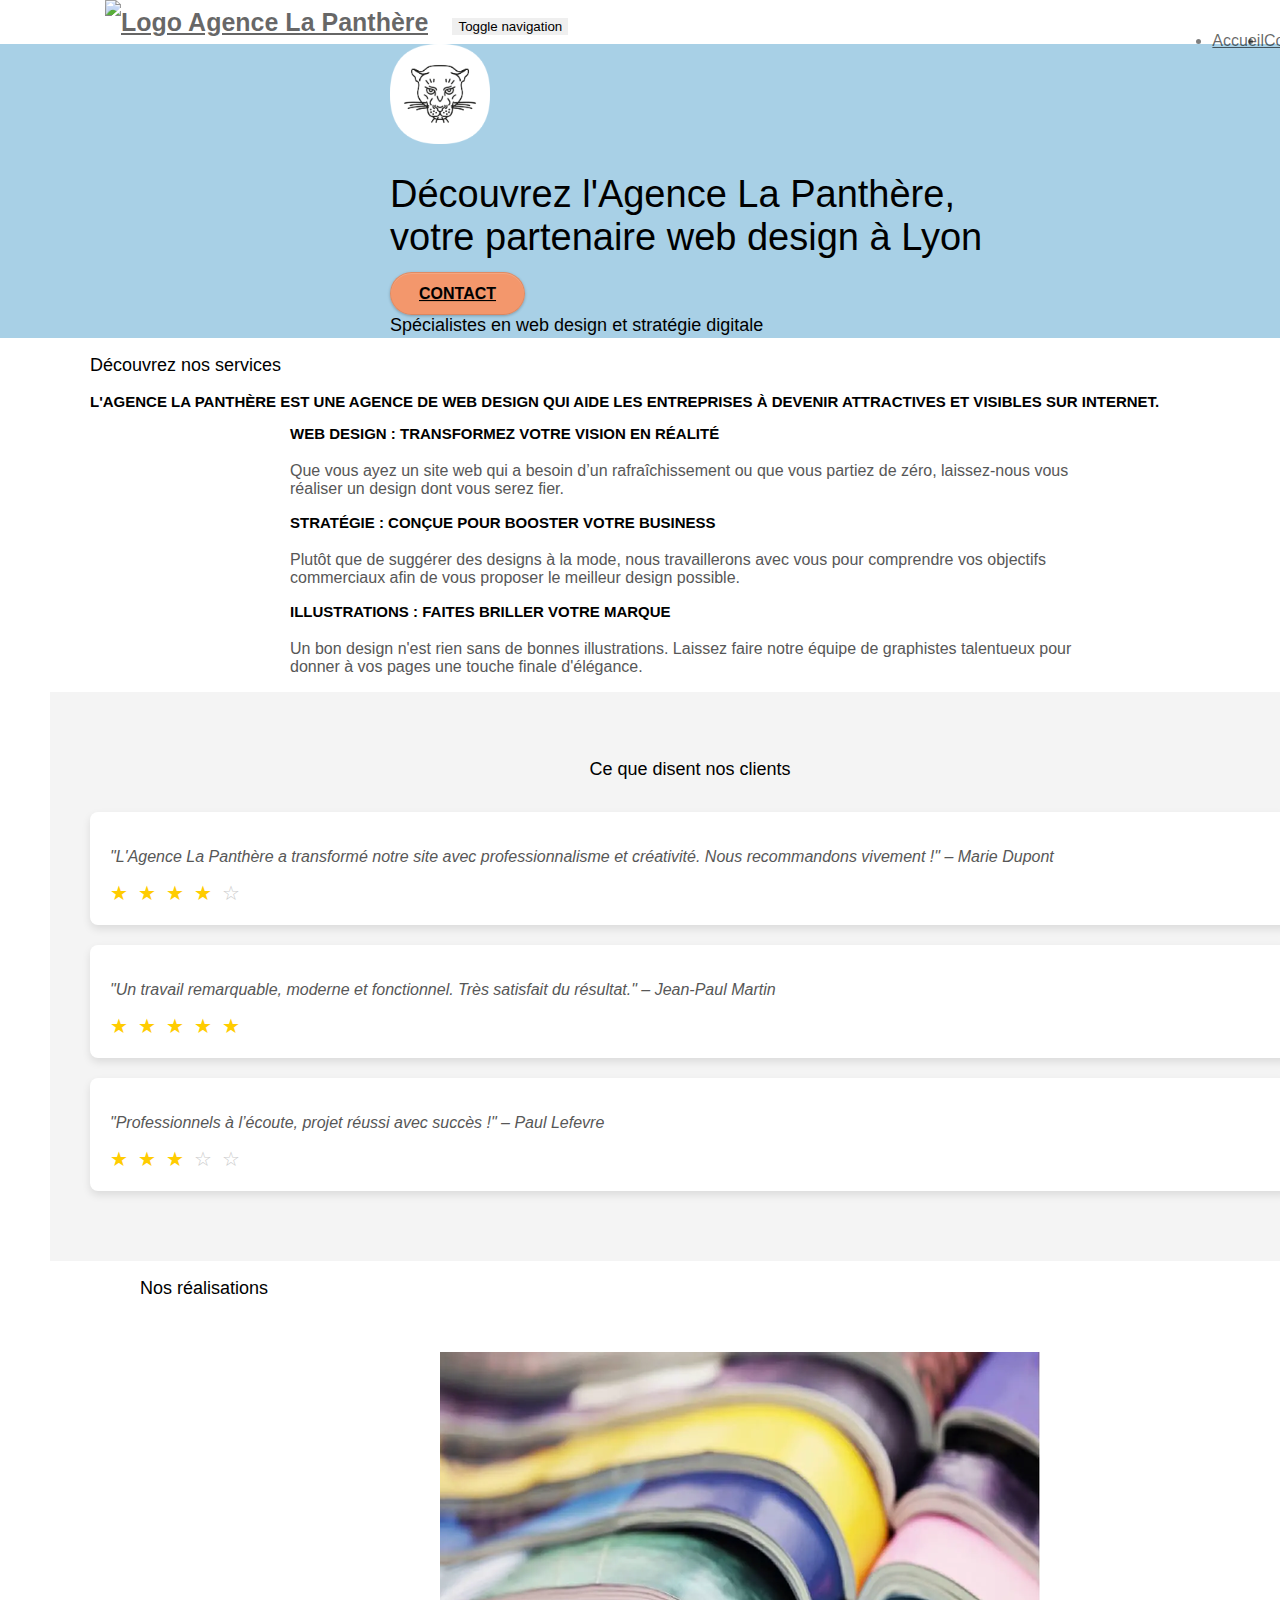
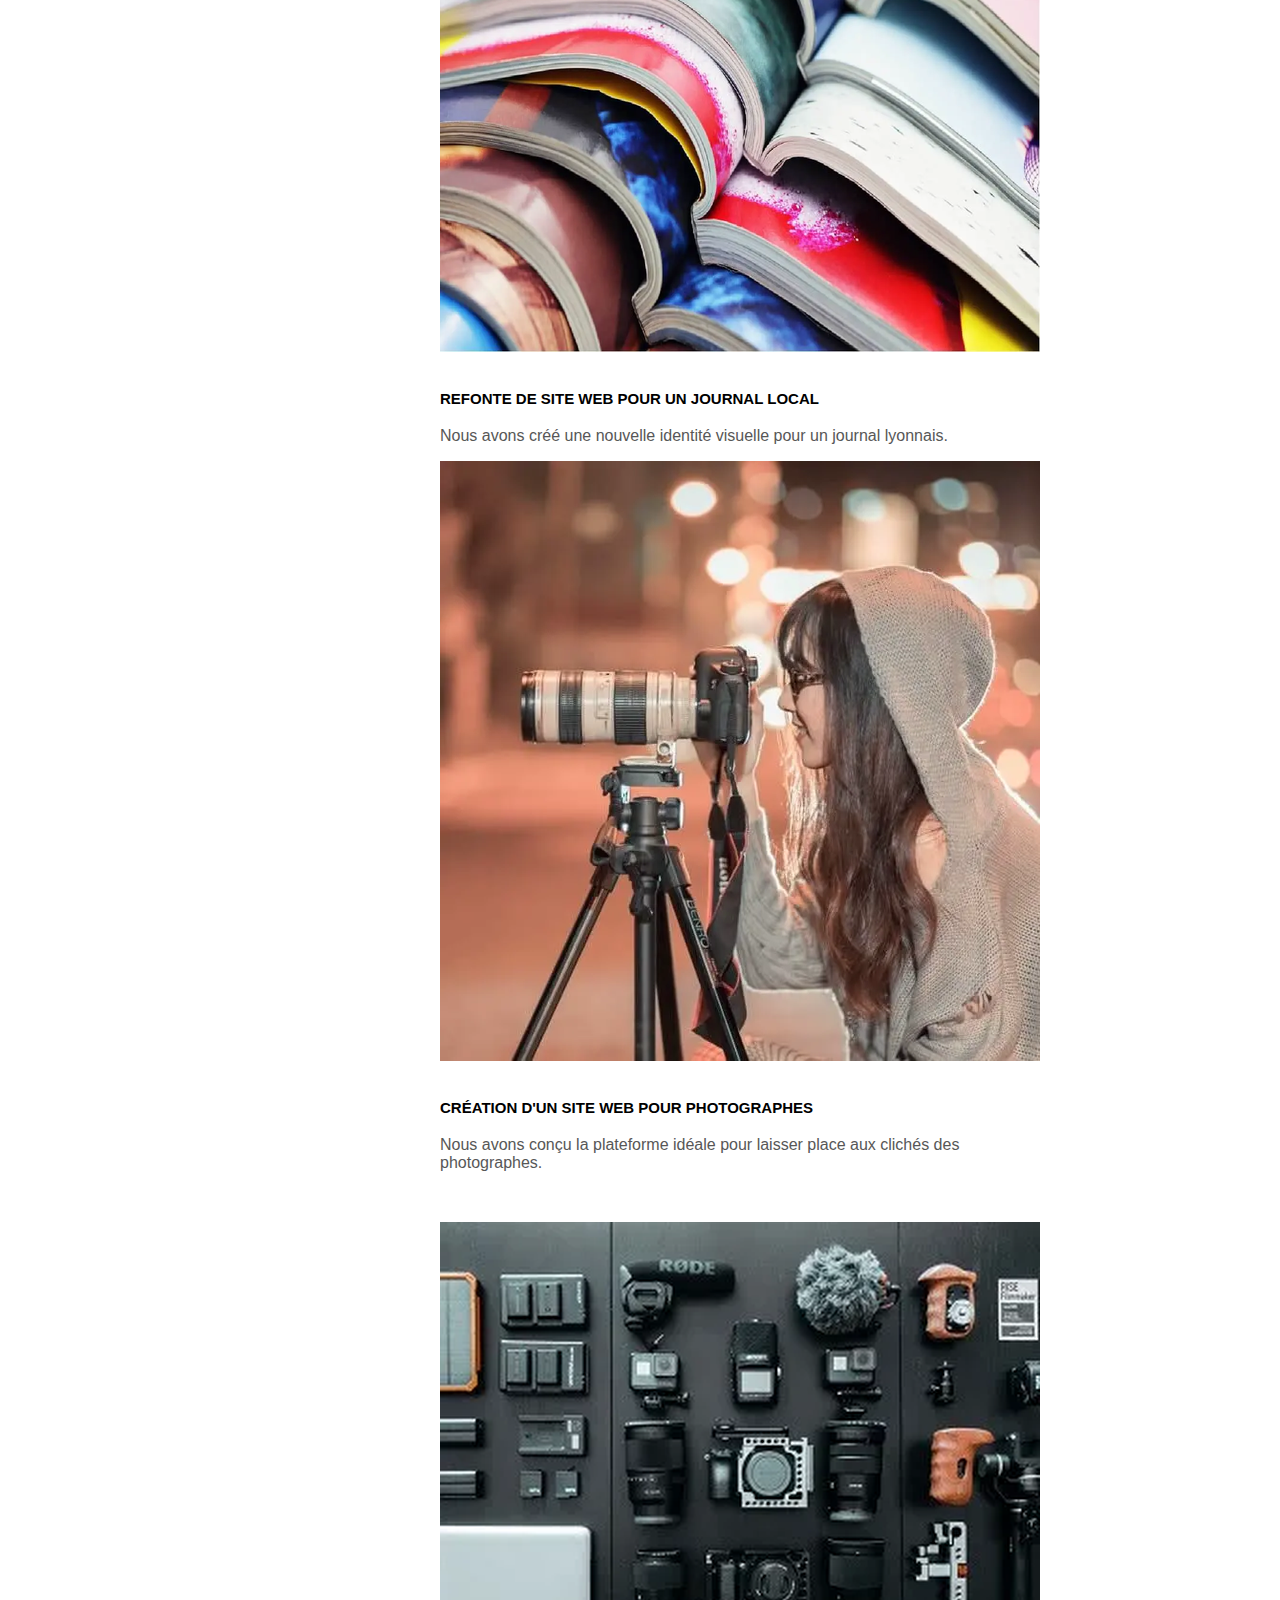
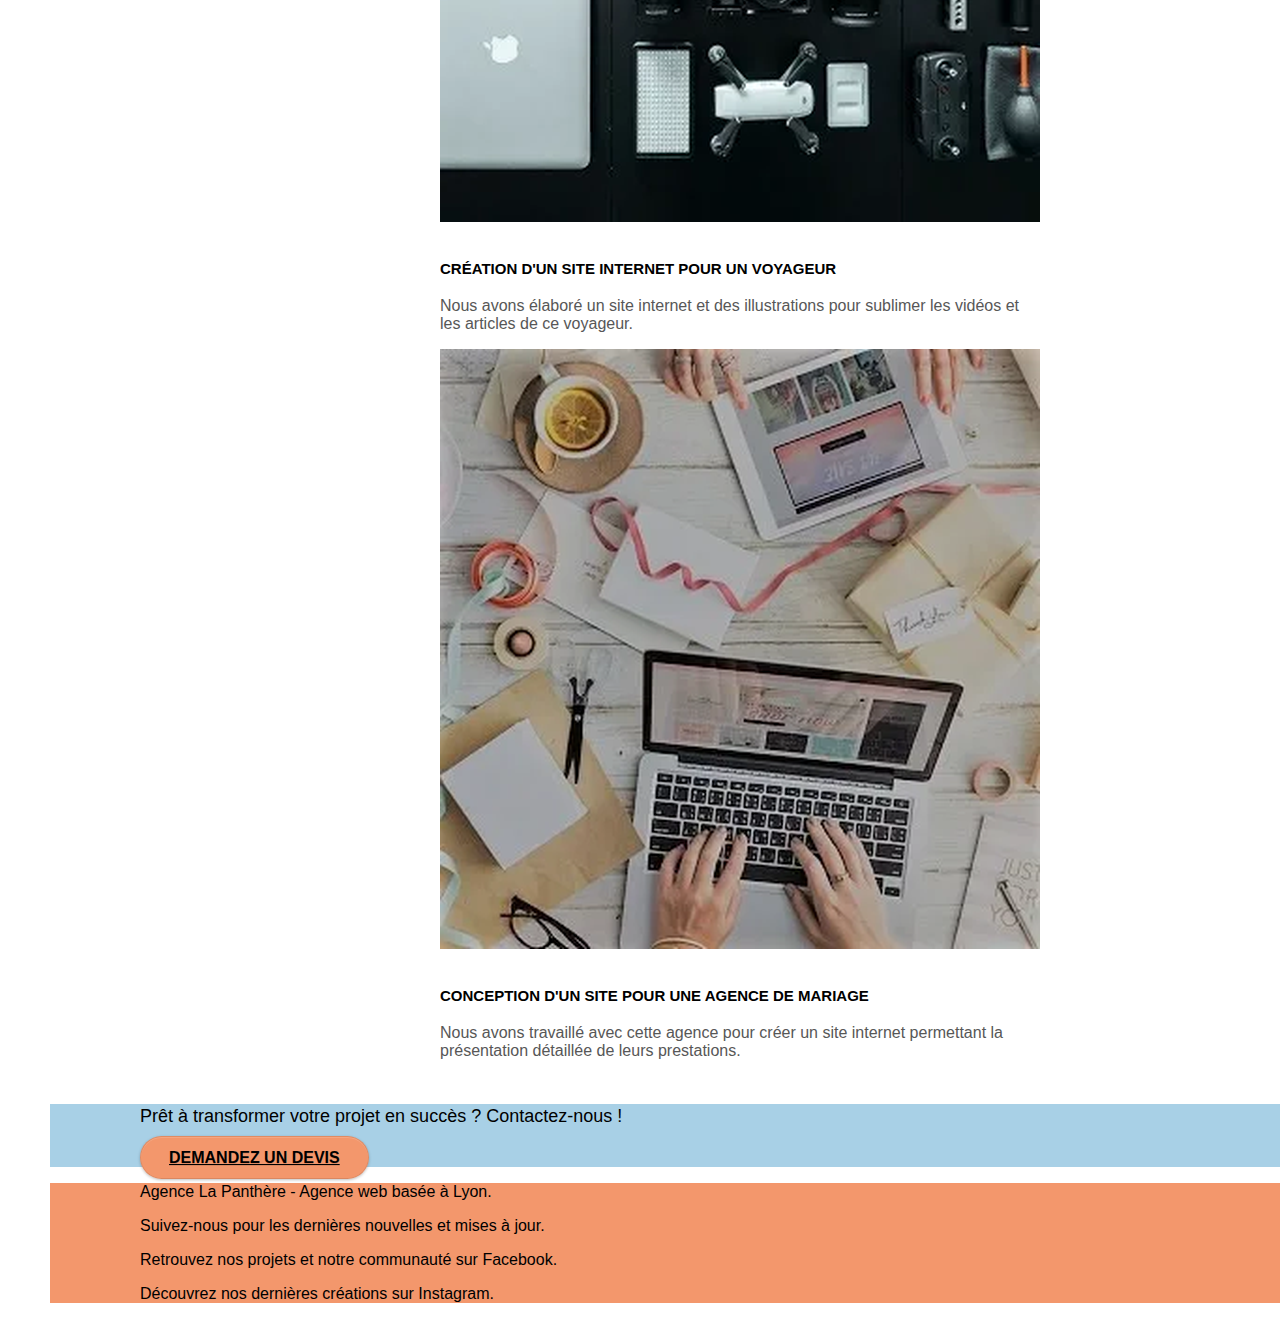
==== index.html @ 0195829f "Update index.html" ====
<!doctype html>
<html lang="fr">
<head>
    <meta charset="utf-8">
    <meta name="keywords" content="Agence web design Lyon, création de sites web, développement web Lyon, design responsive, design graphique, UX/UI Lyon">
    <meta name="description" content="Agence de web design située à Lyon, spécialisée dans la création de sites web modernes et responsives. Nous transformons vos idées en solutions digitales sur mesure pour améliorer votre visibilité en ligne.">
    <meta name="viewport" content="width=device-width, initial-scale=1.0, viewport-fit=cover">
    <link rel="shortcut icon" type="image/webp" href="favicon.webp">

    <!-- CSS Files -->
    <link rel="stylesheet" type="text/css" href="./css/bootstrap.css">
    <link rel="stylesheet" type="text/css" href="style.css">
    <link rel="stylesheet" type="text/css" href="./css/font-awesome.css">
    <link rel="stylesheet" type="text/css" href="./css/et-line.css">

    <!-- JavaScript Files -->
    <script src="./js/jquery-2.1.0.js"></script>
    <script src="./js/bootstrap.js"></script>
    <script src="./js/blocs.js"></script>
    <script src="./js/jquery.touchSwipe.js" defer></script>
    <script src="./js/gmaps.js"></script>

    <title>Découvrez la meilleure agence de web design - Agence La Panthère</title>
</head>
<body>
<div class="page-container">
    
<!-- bloc-0 -->
<div class="bloc bgc-white l-bloc " id="bloc-0">
    <div class="container bloc-sm">
        <nav class="navbar row">
            <div class="navbar-header">
                <a class="navbar-brand" href="index.html"><img src="img/agence-la-panthere-monochrome.svg" alt="Logo Agence La Panthère" height="40" /></a>
                <button id="nav-toggle" type="button" class="navbar-toggle" data-toggle="collapse" data-target=".navbar-1">
                    <span class="sr-only">Toggle navigation</span><span class="icon-bar"></span><span class="icon-bar"></span><span class="icon-bar"></span>
                </button>
            </div>
            <div class="collapse navbar-collapse navbar-1 special-dropdown-nav">
                <ul class="site-navigation nav navbar-nav">
                    <li><a href="index.html">Accueil</a></li>
                    <li><a href="page2.html">Contactez-nous</a></li>
                </ul>
            </div>
        </nav>
    </div>
</div>
<!-- bloc-0 END -->

<!-- bloc-1-hero -->
<div class="bloc bgc-atomic-tangerine d-bloc" style="background-color: #a8d0e6;">
        <div class="row tight-width-whitespace">
            <div class="col-sm-12">
                <img src="img/logo.webp" class="center-block image-resize-mode" width="100" alt="Logo de l'Agence La Panthère - Web Design à Lyon" />
                <h1 class="text-center hero-bloc-text tc-white">Découvrez l'Agence La Panthère, votre partenaire web design à Lyon</h1>
                <div class="text-center">
                    <a href="page2.html" class="btn btn-atomic-tangerine btn-clean btn-rd btn-lg cta-hero"style="color: black;">Contact</a>
                    <h2 class="text-center tc-white"style="margin-top: 10px;">Spécialistes en web design et stratégie digitale</h2>
                </div>
            </div>
        </div>
    </div>
</div>

<!-- bloc-2-services -->
<div class="bloc bgc-white l-bloc" id="bloc-2-services">
    <div class="container bloc-md">
        <h2 class="text-center">Découvrez nos services</h2>
        <div class="row">
            <div class="col-sm-12 text-center">
                <h3 class="text-center">L'agence La Panthère est une agence de web design qui aide
les entreprises à devenir attractives et visibles sur Internet.</h3>
        </div>
        <div class="row voffset-lg med-width-whitespace">
            <div class="col-sm-4">
                <div class="text-center">
                    <span class="et-icon-browser sm-shadow icon-dark-slate-blue icons icon-lg"></span>
                </div>
                <h3 class="mg-md text-center">Web Design : Transformez votre vision en réalité</h3>
                <p class="text-center">Que vous ayez un site web qui a besoin d’un rafraîchissement ou que vous partiez de zéro, laissez-nous vous réaliser un design dont vous serez fier.</p>
            </div>
            <div class="col-sm-4">
                <div class="text-center">
                    <span class="et-icon-presentation sm-shadow icon-dark-slate-blue icons icon-lg"></span>
                </div>
                <h3 class="mg-md text-center">Stratégie : Conçue pour booster votre business</h3>
                <p class="text-center">Plutôt que de suggérer des designs à la mode, nous travaillerons avec vous pour comprendre vos objectifs commerciaux afin de vous proposer le meilleur design possible.</p>
            </div>
            <div class="col-sm-4">
                <div class="text-center">
                    <span class="et-icon-edit sm-shadow icon-dark-slate-blue icons icon-lg"></span>
                </div>
                <h3 class="mg-md text-center">Illustrations : Faites briller votre marque</h3>
                <p class="text-center">Un bon design n'est rien sans de bonnes illustrations. Laissez faire notre équipe de graphistes talentueux pour donner à vos pages une touche finale d'élégance.</p>
            </div>
        </div>
    </div>
</div>
<!-- bloc-2-services END -->
<!-- bloc-3 -->
<section id="testimonials" class="testimonials-section">
  <div class="container">
    <h2>Ce que disent nos clients</h2>
    
    <div class="testimonial">
      <p>"L'Agence La Panthère a transformé notre site avec professionnalisme et créativité. Nous recommandons vivement !" – Marie Dupont</p>
      <div class="testimonial-rating">
        <span class="star filled">★</span>
        <span class="star filled">★</span>
        <span class="star filled">★</span>
        <span class="star filled">★</span>
        <span class="star">☆</span>
      </div>
    </div>

    <div class="testimonial">
      <p>"Un travail remarquable, moderne et fonctionnel. Très satisfait du résultat." – Jean-Paul Martin </p>
      <div class="testimonial-rating">
        <span class="star filled">★</span>
        <span class="star filled">★</span>
        <span class="star filled">★</span>
        <span class="star filled">★</span>
        <span class="star filled">★</span>
      </div>
    </div>

    <div class="testimonial">
      <p>"Professionnels à l’écoute, projet réussi avec succès !" – Paul Lefevre</p>
      <div class="testimonial-rating">
        <span class="star filled">★</span>
        <span class="star filled">★</span>
        <span class="star filled">★</span>
        <span class="star">☆</span>
        <span class="star">☆</span>
      </div>
    </div>
  </div>
</section>

<style>
  .testimonials-section { padding: 50px 0; background: #f4f4f4; }
  .testimonials-section h2 { text-align: center; margin-bottom: 30px; }
  .testimonial { background: #fff; padding: 20px; margin-bottom: 20px; border-radius: 8px; box-shadow: 0 4px 8px rgba(0,0,0,0.1); }
  .testimonial p { font-style: italic; margin-bottom: 15px; }
  .testimonial-rating { font-size: 1.25em; }
  .star { color: #ccc; margin-right: 5px; }
  .star.filled { color: #ffcc00; }
  .container { max-width: 1200px; margin: 0 auto; padding: 0 15px; }
</style>
<!-- bloc-3 end -->
<!-- bloc-4-portfolio -->
<div class="bloc bgc-white bg-lines-h2-bg bg-repeat l-bloc" id="bloc-4-portfolio">
    <div class="container bloc-lg">
        <h2 class="text-center">Nos réalisations</h2>
        <div class="row tight-width-whitespace portfolio-row">
            <div class="col-sm-6">
                <a href="#" data-lightbox="img/1.webp" data-gallery-id="gallery-1" data-caption="Refonte d'un site web pour un journal local"><img src="img/1.webp" alt="Portfolio Journal Local" class="img-responsive portfolio-thumb" /></a>
                <h3 class="mg-md text-center">Refonte de site web pour un journal local</h3>
                <p class="text-center">Nous avons créé une nouvelle identité visuelle pour un journal lyonnais.</p>
            </div>
            <div class="col-sm-6">
                <a href="#" data-lightbox="img/2.webp" data-gallery-id="gallery-1" data-caption="Création d'un site web pour photographes"><img src="img/2.webp" alt="Portfolio Photographe" class="img-responsive portfolio-thumb" /></a>
                <h3 class="mg-md text-center">Création d'un site web pour photographes</h3>
                <p class="text-center">Nous avons conçu la plateforme idéale pour laisser place aux clichés des photographes.</p>
            </div>
        </div>
        <div class="row tight-width-whitespace portfolio-row">
            <div class="col-sm-6">
                <a href="#" data-lightbox="img/3.webp" data-gallery-id="gallery-1" data-caption="Création d'un site internet pour un voyageur"><img src="img/3.webp" alt="Portfolio Voyageur" class="img-responsive portfolio-thumb" /></a>
                <h3 class="mg-md text-center">Création d'un site internet pour un voyageur</h3>
                <p class="text-center">Nous avons élaboré un site internet et des illustrations pour sublimer les vidéos et les articles de ce voyageur.</p>
            </div>
            <div class="col-sm-6">
                <a href="#" data-lightbox="img/4.webp" data-gallery-id="gallery-1" data-caption="Conception d'un site pour une agence de mariage"><img src="img/4.webp" alt="Portfolio Agence de Mariage" class="img-responsive portfolio-thumb" /></a>
                <h3 class="mg-md text-center">Conception d'un site pour une agence de mariage</h3>
                <p class="text-center">Nous avons travaillé avec cette agence pour créer un site internet permettant la présentation détaillée de leurs prestations.</p>
            </div>
        </div>
    </div>
</div>
<!-- bloc-4-portfolio END -->

<!-- bloc-5-cta -->
<div class="bloc bgc-atomic-tangerine d-bloc" style="background-color: #a8d0e6;">
    <div class="container bloc-lg">
        <div class="row">
            <h2 class="mg-md text-center tc-white">Prêt à transformer votre projet en succès ? Contactez-nous !</h2>
            <div class="col-sm-12 text-center">
                <a href="page2.html" class="btn btn-atomic-tangerine btn-clean btn-rd btn-lg cta-hero"style="color: black;">Demandez un devis</a>
                <br>
            </div>
        </div>
    </div>
</div>


<!-- Footer - bloc-8 -->
 
<div class="bloc bgc-atomic-tangerine d-bloc" id="bloc-8">
    <div class="container bloc-sm">
        <div class="row">
            <div class="col-sm-12">
                <p class="text-center white"style="color: black;">Agence La Panthère - Agence web basée à Lyon.<br></p>
                <div class="row row-no-gutters social">
                    <div class="col-sm-4 text-center">
                        <a class="social" href="https://x.com/i/flow/login?redirect_after_login=%2FCabinetPanthere" target="_blank">
                        <span class="fa fa-twitter icon-md"></span></a>
                          <p style="color: black;">Suivez-nous pour les dernières nouvelles et mises à jour.</p>
                    </div>
                    <div class="col-sm-4 text-center">
                        <a class="social" href="https://www.facebook.com/CabinetLapanthere" target="_blank">
                        <span class="fa fa-facebook icon-md"></span></a>
                              <p style="color: black;">Retrouvez nos projets et notre communauté sur Facebook.</p>
                    </div>
                    <div class="col-sm-4 text-center">
                         <a class="social" href="https://www.instagram.com/agencelapanthere" target="_blank">
                        <span class="fa fa-instagram icon-md"></span></a>
                            <p style="color: black;">Découvrez nos dernières créations sur Instagram.</p>
                    </div>
                </div>
            </div>
        </div>
    </div>
---- style.css ----
body {
    margin: 0;
    padding: 0;
    background: #FFF;
    overflow-x: hidden;
    -webkit-font-smoothing: antialiased;
    -moz-osx-font-smoothing: grayscale;
}

a,
button {
    transition: all .3s ease-in-out;
    outline: none;
}

a:hover {
    text-decoration: none;
    cursor: pointer;
}

#page-loading-blocs-notifaction {
    position: fixed;
    top: 0;
    bottom: 0;
    width: 100%;
    z-index: 100000;
    background: #FFFFFF url("img/pageload-spinner.gif") no-repeat center center;
}

.bloc {
    width: 100%;
    clear: both;
    background: 50% 50% no-repeat;
    padding: 0 50px;
    -webkit-background-size: cover;
    -moz-background-size: cover;
    -o-background-size: cover;
    background-size: cover;
    position: relative;
}

.bloc .container {
    padding-left: 0;
    padding-right: 0;
}

.bloc-lg {
    padding: 100px 50px;
}

.bloc-md {
    padding: 50px;
}

.bloc-sm {
    padding: 20px 50px;
}

.bg-center,
.bg-l-edge,
.bg-r-edge,
.bg-t-edge,
.bg-b-edge,
.bg-tl-edge,
.bg-bl-edge,
.bg-tr-edge,
.bg-br-edge,
.bg-repeat {
    -webkit-background-size: auto;
    -moz-background-size: auto;
    -o-background-size: auto;
    background-size: auto;
}

.bg-repeat {
    background: repeat;
}

.bg-t-edge {
    background: top no-repeat;
}

.bloc-bg-texture::before {
    content: "";
    background-size: 2px 2px;
    position: absolute;
    top: 0;
    bottom: 0;
    left: 0;
    right: 0;
}

.texture-paper::before {
    background: url("img/texture-paper.png");
    background-size: 280px 280px;
}

.b-parallax {
    background-attachment: scroll;
}

.d-bloc {
    color: #E0E0FF;
}

.d-bloc button:hover {
    color: #CCDDFF;
}

.d-bloc .icon-round,
.d-bloc .icon-square,
.d-bloc .icon-rounded,
.d-bloc .icon-semi-rounded-a,
.d-bloc .icon-semi-rounded-b {
    border-color: rgba(255, 255, 255, .9);
}

.d-bloc .divider-h span {
    border-color: rgba(255, 255, 255, .2);
}

.d-bloc .a-btn,
.d-bloc .navbar a,
.d-bloc .navbar-brand,
.d-bloc a .icon-sm,
.d-bloc a .icon-md,
.d-bloc a .icon-lg,
.d-bloc a .icon-xl,
.d-bloc h1 a,
.d-bloc h2 a,
.d-bloc h3 a,
.d-bloc h4 a,
.d-bloc h5 a,
.d-bloc h6 a,
.d-bloc p a {
    color: rgba(255, 255, 255, .6);
}

.d-bloc .a-btn:hover,
.d-bloc .navbar a:hover,
.d-bloc .navbar-brand:hover,
.d-bloc a:hover .icon-sm,
.d-bloc a:hover .icon-md,
.d-bloc a:hover .icon-lg,
.d-bloc a:hover .icon-xl,
.d-bloc h1 a:hover,
.d-bloc h2 a:hover,
.d-bloc h3 a:hover,
.d-bloc h4 a:hover,
.d-bloc h5 a:hover,
.d-bloc h6 a:hover,
.d-bloc p a:hover {
    color: rgba(255, 255, 255, 1);
}

.d-bloc .navbar-toggle .icon-bar {
    background: rgba(255, 255, 255, 1);
}

.d-bloc .btn-wire,
.d-bloc .btn-wire:hover {
    color: rgba(255, 255, 255, 1);
    border-color: rgba(255, 255, 255, 1);
}

.d-bloc .panel {
    color: #0000FF;
}

.d-bloc .panel button:hover {
    color: #3333FF;
}

.d-bloc .panel icon {
    border-color: rgba(0, 0, 0, .7);
}

.d-bloc .panel .divider-h span {
    border-color: rgba(0, 0, 0, .1);
}

.d-bloc .panel .a-btn {
    color: rgba(0, 0, 0, .6);
}

.d-bloc .panel .a-btn:hover {
    color: rgba(0, 0, 0, 1);
}

.d-bloc .panel .btn-wire,
.d-bloc .panel .btn-wire:hover {
    color: rgba(0, 0, 0, .7);
    border-color: rgba(0, 0, 0, .3);
}

.d-bloc .panel,
.l-bloc {
    color: rgba(0, 0, 0, .5);
}

.d-bloc .panel button:hover,
.l-bloc button:hover {
    color: rgba(0, 0, 0, .7);
}

.l-bloc .icon-round,
.l-bloc .icon-square,
.l-bloc .icon-rounded,
.l-bloc .icon-semi-rounded-a,
.l-bloc .icon-semi-rounded-b {
    border-color: rgba(0, 0, 0, .7);
}

.d-bloc .panel .divider-h span,
.l-bloc .divider-h span {
    border-color: rgba(0, 0, 0, .1);
}

.d-bloc .panel .a-btn,
.l-bloc .a-btn,
.l-bloc .navbar a,
.l-bloc .navbar-brand,
.l-bloc a .icon-sm,
.l-bloc a .icon-md,
.l-bloc a .icon-lg,
.l-bloc a .icon-xl,
.l-bloc h1 a,
.l-bloc h2 a,
.l-bloc h3 a,
.l-bloc h4 a,
.l-bloc h5 a,
.l-bloc h6 a,
.l-bloc p a {
    color: rgba(0, 0, 0, .6);
}

.d-bloc .panel .a-btn:hover,
.l-bloc .a-btn:hover,
.l-bloc .navbar a:hover,
.l-bloc .navbar-brand:hover,
.l-bloc a:hover .icon-sm,
.l-bloc a:hover .icon-md,
.l-bloc a:hover .icon-lg,
.l-bloc a:hover .icon-xl,
.l-bloc h1 a:hover,
.l-bloc h2 a:hover,
.l-bloc h3 a:hover,
.l-bloc h4 a:hover,
.l-bloc h5 a:hover,
.l-bloc h6 a:hover,
.l-bloc p a:hover {
    color: rgba(0, 0, 0, 1);
}

.l-bloc .navbar-toggle .icon-bar {
    color: rgba(0, 0, 0, .6);
}

.d-bloc .panel .btn-wire,
.d-bloc .panel .btn-wire:hover,
.l-bloc .btn-wire,
.l-bloc .btn-wire:hover {
    color: rgba(0, 0, 0, .7);
    border-color: rgba(0, 0, 0, .3);
}

.voffset {
    margin-top: 30px;
}

.voffset-lg {
    margin-top: 80px;
}

.row-no-gutters {
    margin-right: 0;
    margin-left: 0;
}

.row.row-no-gutters > [class^="col-"],
.row.row-no-gutters > [class*=" col-"] {
    padding-right: 0;
    padding-left: 0;
}

#bloc-1-hero h1 {
    font-size: 32px;
}

.navbar {
    margin-bottom: 0;
    z-index: 1;
    width: 80% ;
}

.navbar-brand {
    height: auto;
    padding: 3px 15px;
    font-size: 25px;
    font-weight: normal;
    font-weight: 600;
    line-height: 44px;
}

.navbar-brand img {
    max-height: 200px;
    margin: 0 5px 0 0;
    display: inline;
}

.navbar-brand img[src$=svg] {
    min-width: 100px;
}

.nav-center .navbar-brand img {
    margin: 0;
}

.navbar .nav {
    padding-top: 2px;
    margin-right: -16px;
    float: right;
    z-index: 1;
}

.nav > li {
    float: left;
    margin-top: 4px;
    font-size: 16px;
}

.navbar-nav .open .dropdown-menu > li > a {
    text-align: inherit;
}

.nav > li a:hover,
.nav > li a:focus {
    background: transparent;
}

.navbar-toggle {
    margin: 10px 10px 0 0;
    border: 0px;
}

.navbar-toggle:hover {
    background: transparent;
}

.navbar-toggle .icon-bar {
    background-color: rgba(0, 0, 0, .5);
    width: 26px;
}

.nav-invert .navbar .nav {
    float: left;
}

.nav-invert .navbar-header,
.nav-invert .navbar-brand {
    float: right;
    position: relative;
    z-index: 2;
}

@media (min-width: 768px) {
    .site-navigation {
        position: absolute;
        top: 50%;
        right: 20px;
        transform: translate(0, -50%);
        -webkit-transform: translateY(-50%);
    }
    .nav > li .dropdown-menu a,
    .nav > li .dropdown-menu a:hover {
        color: #484848;
    }
    .nav-invert .site-navigation {
        left: 0;
        right: 0;
    }
    .nav-center {
        text-align: center;
    }
    .nav-center .navbar-header {
        width: 100%;
    }
    .nav-center .navbar-header,
    .nav-center .navbar-brand,
    .nav-center .nav > li {
        float: none;
        display: inline-block;
    }
    .nav-center .site-navigation {
        position: relative;
        width: 100%;
        right: 0;
        margin-right: 0px;
        margin-top: 20px;
    }
    .nav-center.mini-nav .navbar-toggle {
        float: none;
        margin: 10px auto 0;
    }
}

.nav > li > .dropdown a {
    background: none;
    display: block;
    padding: 14px 15px;
}

nav .caret {
    margin: 0 5px;
}

.dropdown-menu .dropdown-menu {
    top: -8px;
    left: 100%;
}

.dropdown-menu .dropmenu-flow-right {
    top: 100%;
    left: 0;
    margin-left: -1px;
    border-top-left-radius: 0;
    border-top-right-radius: 0;
}

.dropdown-menu .dropdown span {
    border: 4px solid black;
    border-top-color: transparent;
    border-right-color: transparent;
    border-bottom-color: transparent;
    margin: 6px -5px 0 0;
    float: right;
}

.mg-md {
    margin-top: 10px;
    margin-bottom: 20px;
}

.mg-lg {
    margin-top: 10px;
    margin-bottom: 40px;
}

.btn {
    margin: 0 5px 5px 0;
}

.btn.pull-right {
    margin: 0 0 5px 5px;
}

.btn-d,
.btn-d:hover,
.btn-d:focus {
    color: #FFF;
    background: rgba(0, 0, 0, .3);
}

button {
    outline: none;
}

.btn-rd {
    border-radius: 40px;
}

.btn-clean {
    border: 1px solid rgba(0, 0, 0, .08);
    border-bottom-color: rgba(0, 0, 0, .1);
    text-shadow: 0 1px 0 rgba(0, 0, 1, .1);
    box-shadow: 0 1px 3px rgba(0, 0, 1, .25), inset 0 1px 0 0 rgba(255, 255, 255, .15);
}

.icon-md {
    font-size: 30px;
}

.icon-lg {
    font-size: 60px;
}

.sm-shadow {
    text-shadow: 0 1px 2px rgba(0, 0, 0, .3);
}

.panel-sq,
.panel-sq .panel-heading,
.panel-sq .panel-footer {
    border-radius: 0;
}

.panel-rd {
    border-radius: 30px;
}

.panel-rd .panel-heading {
    border-radius: 29px 29px 0 0;
}

.panel-rd .panel-footer {
    border-radius: 0 0 29px 29px;
}

.form-control {
    border-color: rgba(0, 0, 0, .1);
    box-shadow: none;
}

.scrollToTop {
    width: 40px;
    height: 40px;
    position: fixed;
    bottom: 20px;
    right: 20px;
    opacity: 0;
    z-index: 500;
    transition: all .3s ease-in-out;
}

.scrollToTop span {
    margin-top: 6px;
}

.showScrollTop {
    font-size: 14px;
    opacity: 1;
}

a[data-lightbox] {
    position: relative;
    display: block;
    text-align: center;
}

a[data-lightbox]:hover::before {
    content: "+";
    font-family: "HelveticaNeue-Light", "Helvetica Neue Light", "Helvetica Neue", Helvetica, Arial;
    font-size: 32px;
    width: 50px;
    height: 50px;
    margin-left: -25px;
    border-radius: 50%;
    background: rgba(0, 0, 0, .6);
    color: #FFF;
    font-weight: 100;
    z-index: 1;
    position: absolute;
    top: 50%;
    transform: translateY(-50%);
    -webkit-transform: translateY(-50%);
}

a[data-lightbox]:hover img {
    opacity: 0.6;
    -webkit-animation-fill-mode: none;
    animation-fill-mode: none;
}

#lightbox-modal {
    display: flex;
    align-items: center;
}

#lightbox-modal .modal-dialog {
    width: 90%;
    max-width: 900px;
    margin: 0 auto 0;
}

#lightbox-modal .modal-dialog img {
    max-height: 90vh;
    margin: 0 auto;
}

.lightbox-caption {
    padding: 20px;
    color: #FFF;
    background: rgba(0, 0, 0, .5);
    position: absolute;
    left: 15px;
    right: 15px;
    bottom: 5px;
}

.close-lightbox {
    color: #FFF;
    font-size: 30px;
    position: absolute;
    top: 20px;
    right: 20px;
    z-index: 20;
    background: rgba(0, 0, 0, .5);
    border: none;
    line-height: 30px;
    padding: 0 9px 5px;
    opacity: 0.3;
}

.close-lightbox:hover,
.next-lightbox:hover,
.prev-lightbox:hover {
    opacity: 1.0;
    color: #FFF;
}

.next-lightbox,
.prev-lightbox {
    font-size: 20px;
    color: rgba(255, 255, 255, .9);
    background: rgba(0, 0, 0, .5);
    transition: all .2s ease-in-out;
    position: absolute;
    top: 45%;
    z-index: 1;
    opacity: 0.4;
}

.next-lightbox {
    padding: 6px 8px 1px 13px;
    right: 25px;
}

.prev-lightbox {
    padding: 6px 13px 1px 10px;
    left: 25px;
}

.snapshot-lb .modal-body {
    padding-bottom: 45px;
}

.snapshot-lb .lightbox-caption {
    padding: 0;
    color: rgba(0, 0, 0, .5);
    background: none;
}

h1,
h2,
h3,
h4,
h5,
h6,
p,
label,
.btn,
a {
    font-family: "helvetica";
    font-weight: 400;
    color: #575757;
}

.container {
    max-width: 1000px;
}

.hero-bloc-text {
    font-size: 38px;
}

.hero-bloc-text-sub {
    font-size: 36px;
}

.statement-bloc-text {
    line-height: 26px;
    font-style: italic;
    font-size: 20px;
    text-align: center;
    font-weight: lighter;
    max-width: 520px;
    margin: auto auto auto auto;
}

p {
    font-size: 16px;
}

.tight-width-whitespace {
    max-width: 600px;
    margin: auto auto auto auto;
}

.h1 {
    font-size: 20px;
    font-family: "Open Sans";
}

.cta-hero {
    margin-top: 22px;
    color: #FFFFFF;
    text-transform: uppercase;
    padding: 12px 28px 12px 28px;
    font-size: 16px;
    font-weight: 700;
}

.social {
     font-size: 30px;
}

h2 {
    font-size: 18px;
    line-height: 1.4em;
   
}

h3 {
    font-size: 15px;
    text-transform: uppercase;
    font-weight: 700;
   
}

.med-width-whitespace {
    max-width: 800px;
    margin: auto auto auto auto;
    box-shadow: 0px 0px 0px #000000;
}

h1, h2, h3, h4 {
    color: black !important;
}

.icons {
    margin-bottom: 14px;
    margin-top: 24px;
}

.white {
    color: #FFFFFF;
}

.portfolio-thumb {
    margin-bottom: 24px;
}

.portfolio-row {
    margin-bottom: 44px;
    margin-top: 50px;
}

.avatar {
    box-shadow: 0px 4px 9px rgba(0, 0, 0, 0.3);
}

.black-background {
    background-color: rgba(165, 147, 99, 0.7);
    padding: 40px 40px 40px 40px;
}

.bold-link {
    font-weight: 900;
    text-decoration: underline;
}

.bgc-white {
    background-color: #FFFFFF;
}

.bgc-dark-slate-blue {
    background-color: #364577;
}

.bgc-atomic-tangerine {
    background-color: #F3976C;
}

.tc-white {
    color: white;
}

.btn-atomic-tangerine {
    background: #F3976C;
    color: #FFFFFF;
}

.btn-atomic-tangerine:hover {
    background: #c27956;
    color: #FFFFFF;
}

.ltc-white {
    color: #FFFFFF;
}

.ltc-white:hover {
    color: #cccccc;
}

.ltc-atomic-tangerine {
    color: #F3976C;
}

.ltc-atomic-tangerine:hover {
    color: #c27956;
}

.icon-dark-slate-blue {
    color: #364577;
    border-color: #364577;
}

.bg-dots-bg {
    background-image: url("img/dots-bg.png");
}

.bg-lines-h2-bg {
    background-image: url("img/lines-h2-bg.png");
}

.bg-banniere {
    background-image: url("img/agence-la-panthere.png");
}

.bg-presentation {
    background-image: url("img/image-de-presentation.bmp");
}

@media (max-width: 1024px) {
    .bloc {
        padding-left: 20px;
        padding-right: 20px;
    }
    .bloc.full-width-bloc,
    .bloc-tile-2.full-width-bloc .container,
    .bloc-tile-3.full-width-bloc .container,
    .bloc-tile-4.full-width-bloc .container {
        padding-left: 0;
        padding-right: 0;
    }
}

@media (max-width: 992px) and (min-width: 768px) {
    .navbar .nav {
        max-width: 80%
    }
    .nav-center.navbar .nav {
        max-width: 100%
    }
}

@media only screen and (min-device-width: 768px) and (max-device-width: 1024px) and (orientation: landscape) {
    .b-parallax {
        background-attachment: scroll;
    }
}

@media only screen and (min-device-width: 1024px) and (max-device-width: 1366px) and (-webkit-min-device-pixel-ratio: 1.5) {
    .b-parallax {
        background-attachment: scroll;
    }
}

@media (max-width: 991px) {
    .container {
        width: 100%;
    }
      .row-no-gutters {
        margin: 0;
    }
    .b-parallax {
        background-attachment: scroll;
    }
    .page-container,
    #hero-bloc {
        overflow-x: hidden;
        position: relative;
    }
    .bloc {
        padding-left: constant(safe-area-inset-left);
        padding-right: constant(safe-area-inset-right);
    }
    .bloc-group,
    .bloc-group .bloc {
        display: block;
        width: 100%;
    }
    .bloc-fill-screen .fill-bloc-top-edge,
    .bloc-fill-screen .fill-bloc-bottom-edge {
        padding: 0 20px;
        padding-left: constant(safe-area-inset-left);
        padding-right: constant(safe-area-inset-right);
    }
}

@media (max-width: 767px) {
    .page-container {
        overflow-x: hidden;
        position: relative;
    }
    h1,
    h2,
    h3,
    h4,
    h5,
    h6,
    p,
    #disqus_thread {
        padding-left: 10px;
        padding-right: 10px;
    }
    .b-parallax {
        background-attachment: scroll;
    }
    .navbar .nav {
        padding-top: 0;
        border-top: 1px solid rgba(0, 0, 0, .2);
        float: none;
    }
    .navbar.row {
        margin-left: 0;
        margin-right: 0;
    }
    .site-navigation {
        position: inherit;
        transform: none;
        -webkit-transform: none;
        -ms-transform: none;
    }
    .nav > li {
        margin-top: 0;
        border-bottom: 1px solid rgba(0, 0, 0, .1);
        background: rgba(0, 0, 0, .05);
        text-align: left;
        padding-left: 15px;
        width: 100%;
    }
    .nav > li:hover {
        background: rgba(0, 0, 0, .08);
    }
    .dropdown .dropdown a .caret {
        float: none;
        margin: 5px 0 0 10px;
        border: 4px solid black;
        border-bottom-color: transparent;
        border-right-color: transparent;
        border-left-color: transparent;
    }
    #hero-bloc .navbar .nav {
        background: rgba(0, 0, 0, .8);
    }
    #hero-bloc .navbar .nav a {
        color: rgba(255, 255, 255, .6);
    }
    .hero {
        padding: 50px 0;
    }
    .hero-nav {
        left: -1px;
        right: -1px;
    }
    .navbar-collapse {
        padding: 0;
        overflow-x: hidden;
        -webkit-box-shadow: none;
        box-shadow: none;
    }
    .navbar-brand img {
        max-height:100%;
        width: auto;
    }
    .nav-invert .navbar-header {
        float: none;
        width: 100%;
    }
    .nav-invert .navbar-toggle {
        float: left;
        margin-left: 10px;
    }
    .bloc {
        padding-left: 0;
        padding-right: 0;
    }
    .bloc-xxl,
    .bloc-xl,
    .bloc-lg {
        padding: 40px 0;
    }
    .bloc-sm,
    .bloc-md {
        padding-left: 0;
        padding-right: 0;
    }
    .bloc-tile-2 .container,
    .bloc-tile-3 .container,
    .bloc-tile-4 .container,
    .bloc-fill-screen .fill-bloc-top-edge,
    .bloc-fill-screen .fill-bloc-bottom-edge {
        padding-left: 0;
        padding-right: 0;
    }
    .a-block {
        padding: 0 10px;
    }
    .btn-dwn {
        display: none;
    }
    .voffset {
        margin-top: 5px;
    }
    .voffset-md {
        margin-top: 20px;
    }
    .voffset-lg {
        margin-top: 30px;
    }
    form {
        padding: 5px;
    }
    .close-lightbox {
        display: inline-block;
    }
    .blocsapp-device-iphone5 {
        background-size: 216px 425px;
        padding-top: 60px;
        width: 216px;
        height: 425px;
    }
    .blocsapp-device-iphone5 img {
        width: 180px;
        height: 320px;
    }
}

@media (max-width: 400px) {
    .bloc {
        padding-left: 0;
        padding-right: 0;
    }
}

@media (max-width: 767px) {
    .bloc-mob-center-text {
        text-align: center;
    }
}
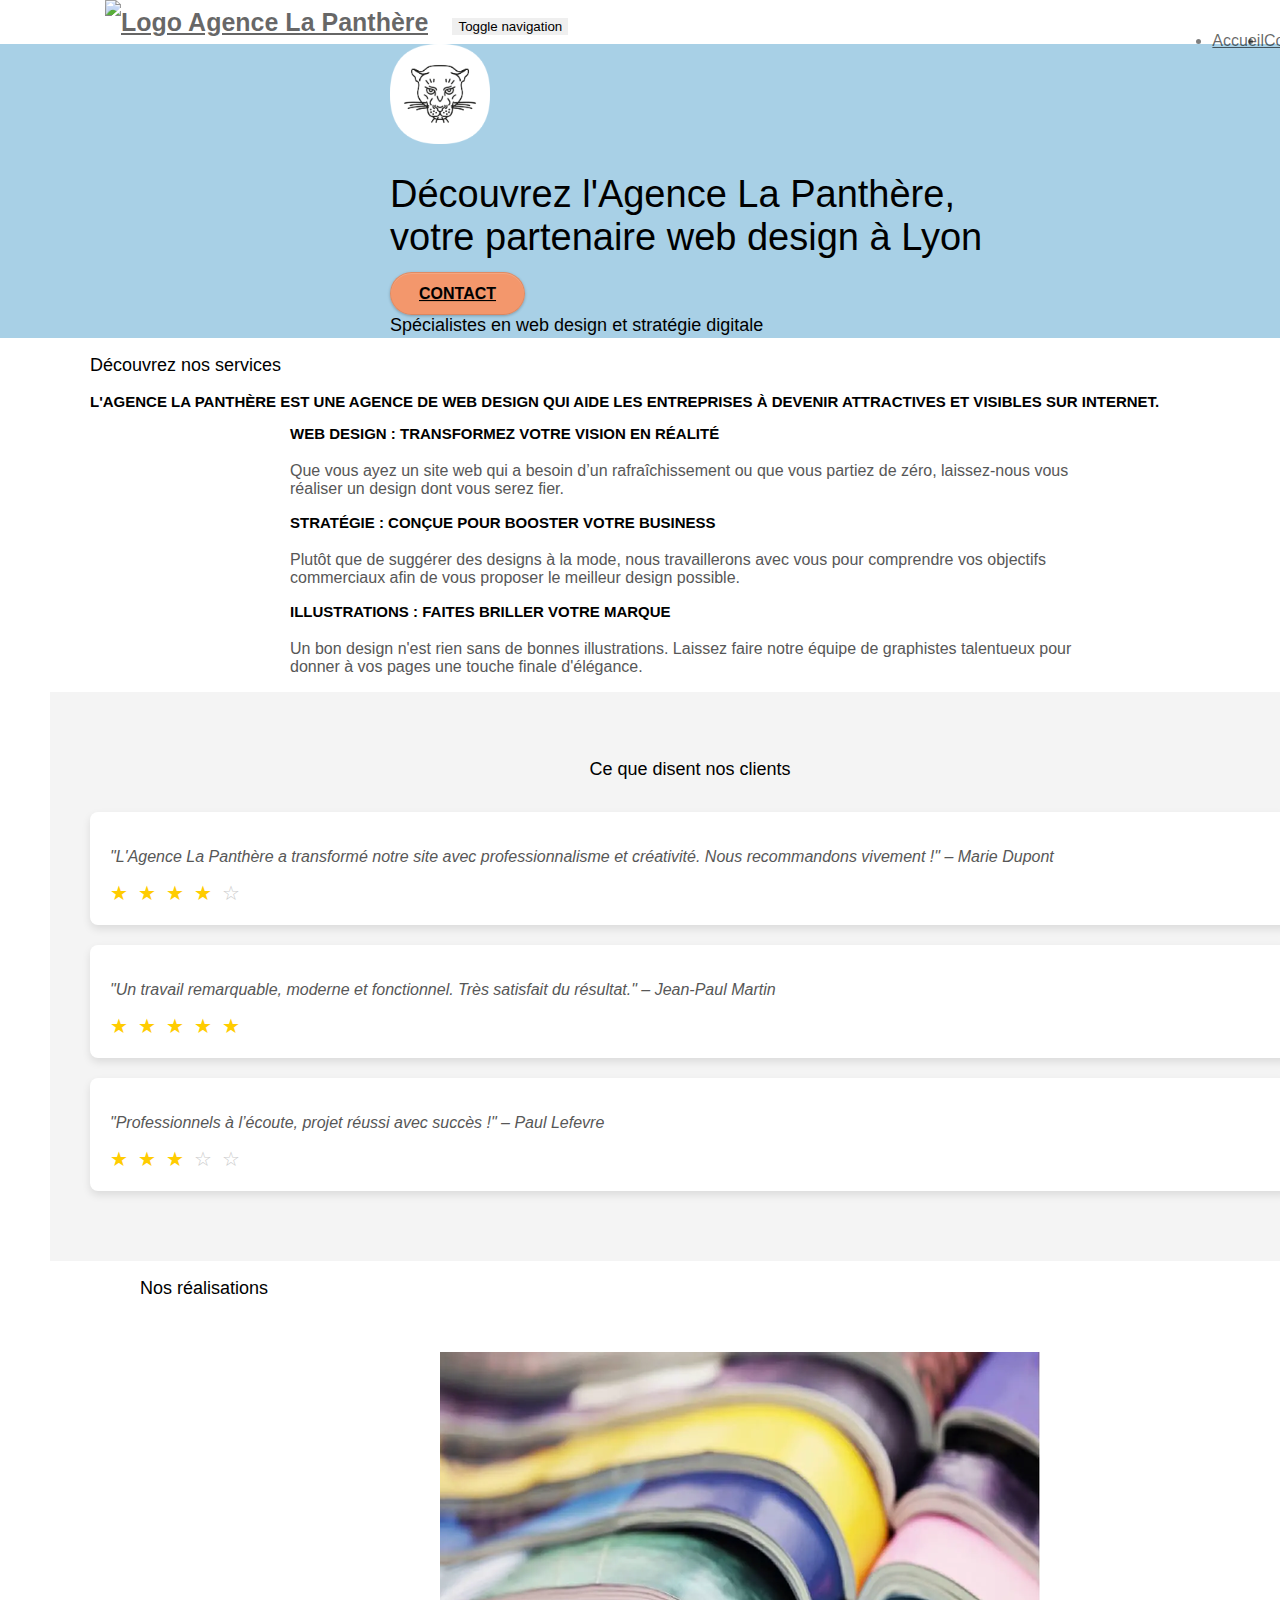
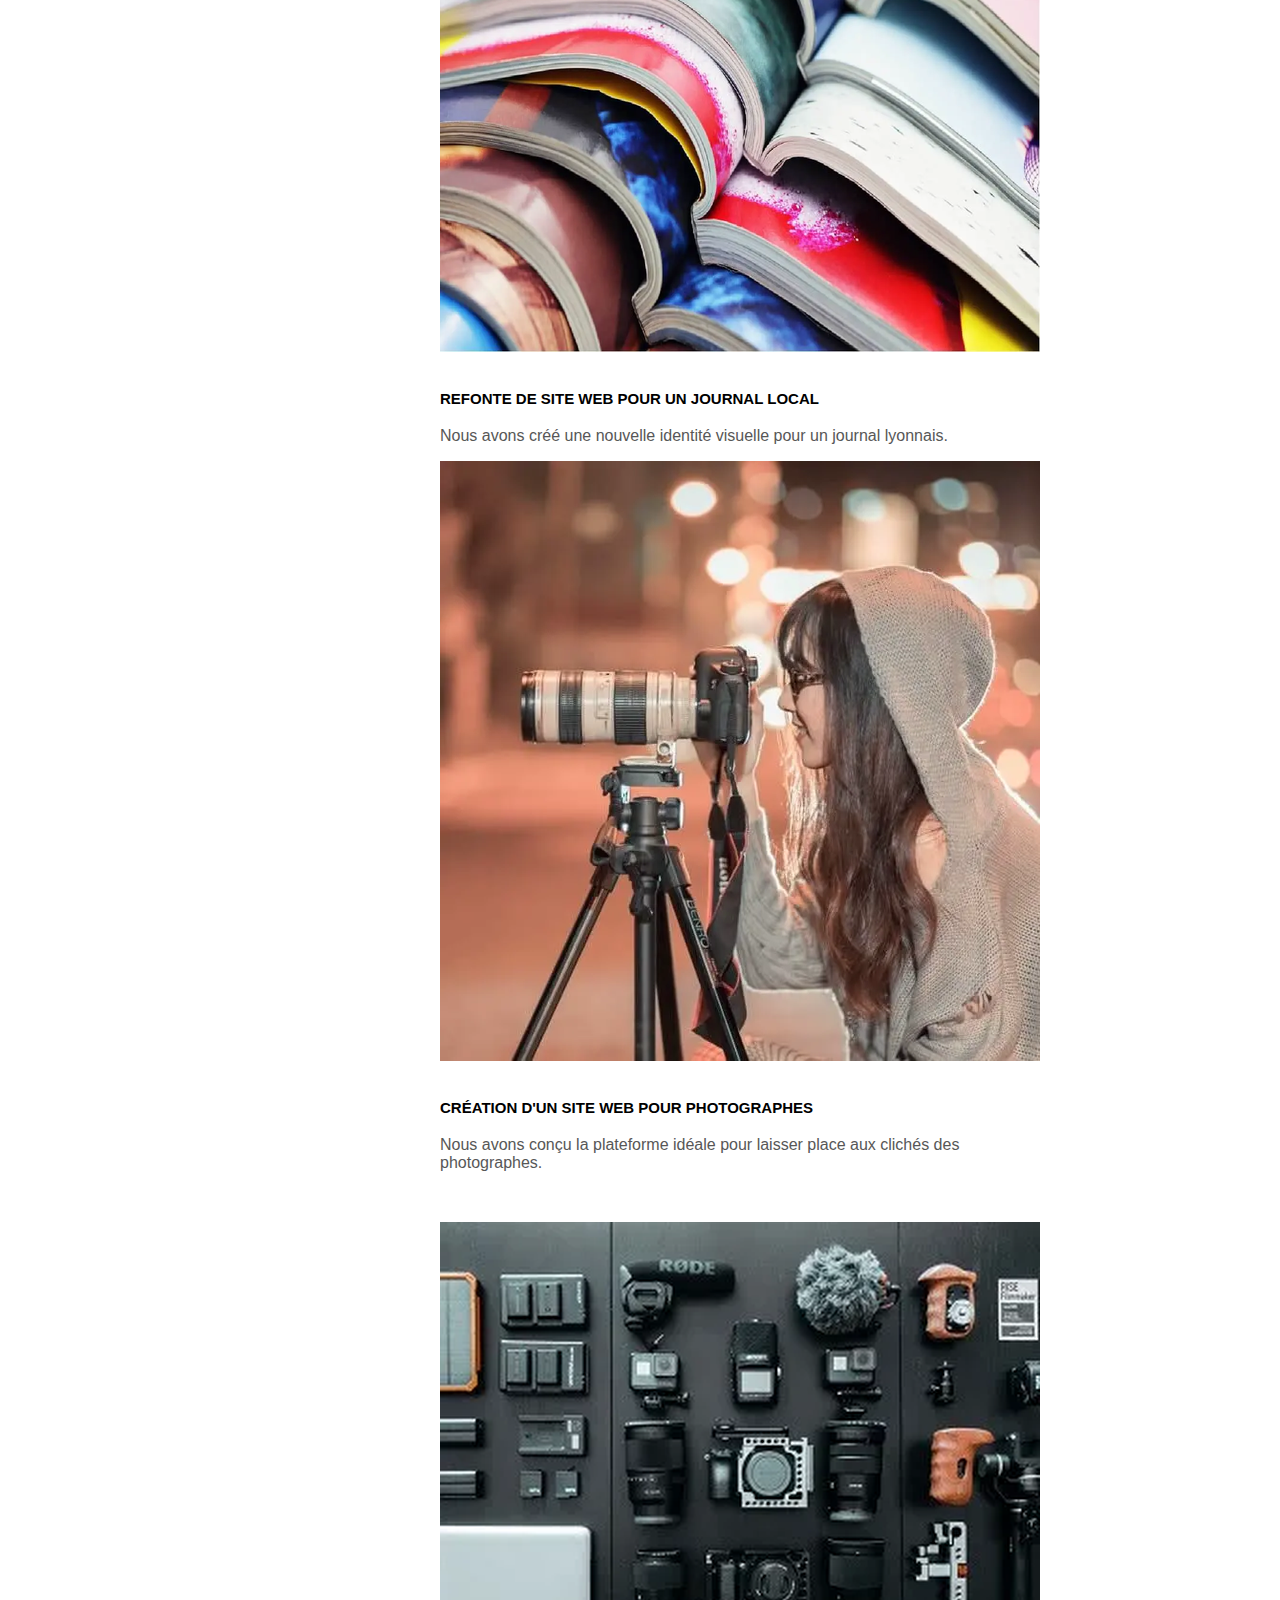
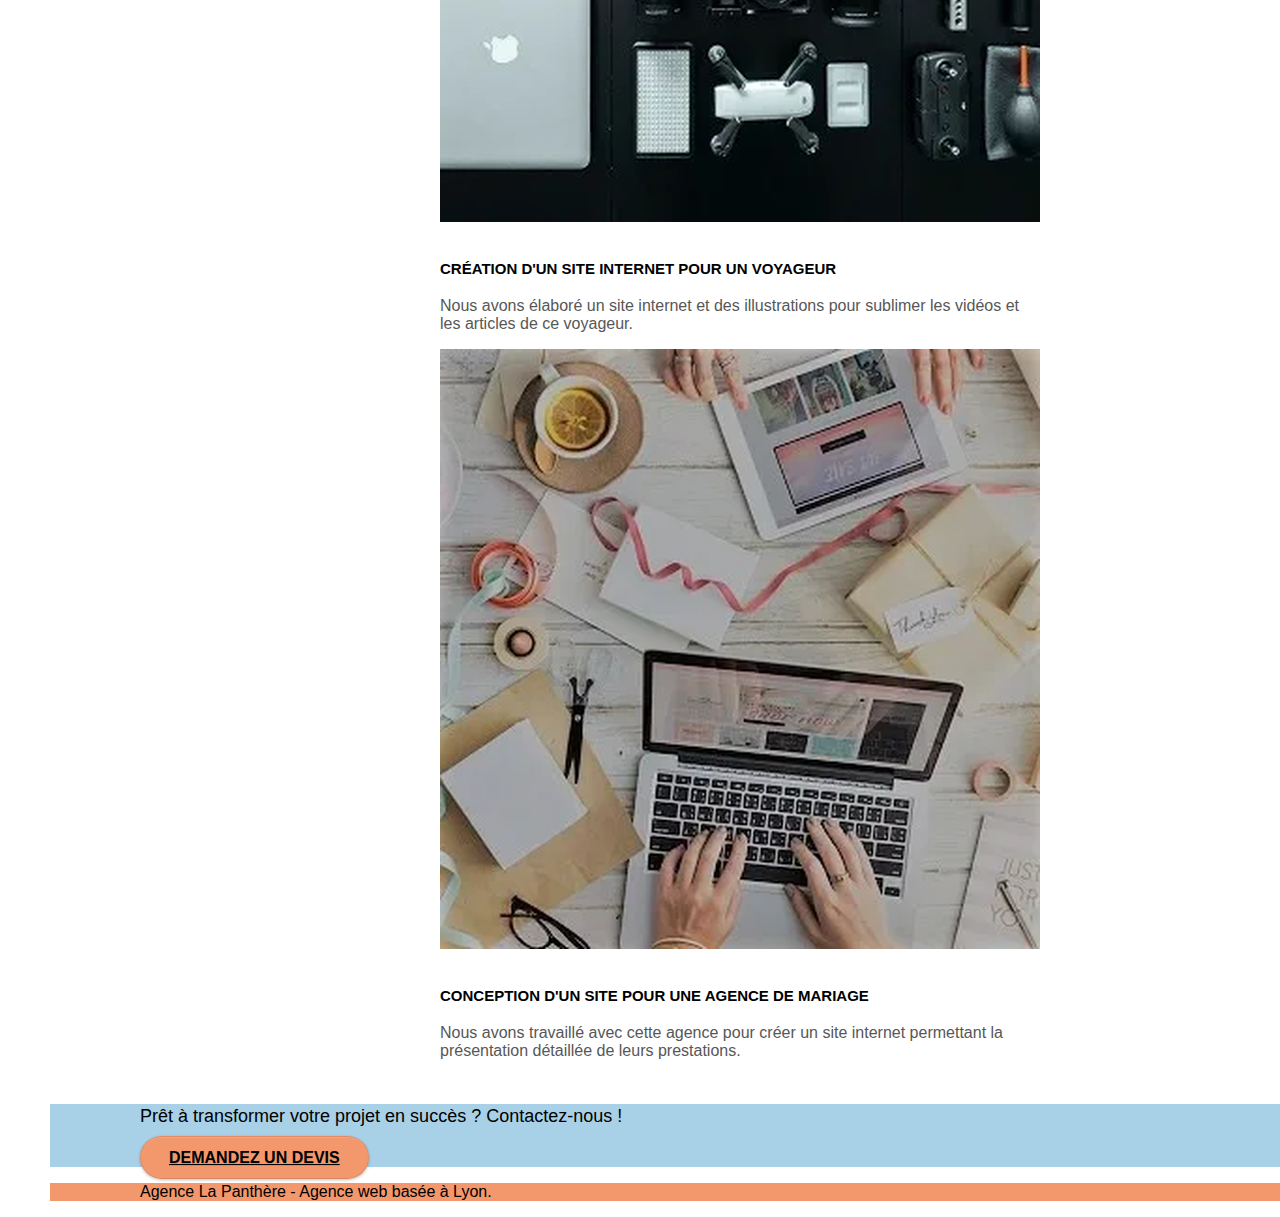
==== commit 19af3d75: "Update index.html" ====
--- a/index.html
+++ b/index.html
@@ -204,17 +204,18 @@
                     <div class="col-sm-4 text-center">
                         <a class="social" href="https://x.com/i/flow/login?redirect_after_login=%2FCabinetPanthere" target="_blank">
                         <span class="fa fa-twitter icon-md"></span></a>
-                          <p style="color: black;">Suivez-nous pour les dernières nouvelles et mises à jour.</p>
+                          <p aria-label="Suivez-nous pour les dernières nouvelles et mises à jour."></p>
+
                     </div>
                     <div class="col-sm-4 text-center">
                         <a class="social" href="https://www.facebook.com/CabinetLapanthere" target="_blank">
                         <span class="fa fa-facebook icon-md"></span></a>
-                              <p style="color: black;">Retrouvez nos projets et notre communauté sur Facebook.</p>
+                          <p aria-label="Retrouvez nos projets et notre communauté sur Facebook."></p>
                     </div>
                     <div class="col-sm-4 text-center">
                          <a class="social" href="https://www.instagram.com/agencelapanthere" target="_blank">
                         <span class="fa fa-instagram icon-md"></span></a>
-                            <p style="color: black;">Découvrez nos dernières créations sur Instagram.</p>
+                             <p aria-label="Découvrez nos dernières créations sur Instagram."></p>
                     </div>
                 </div>
             </div>
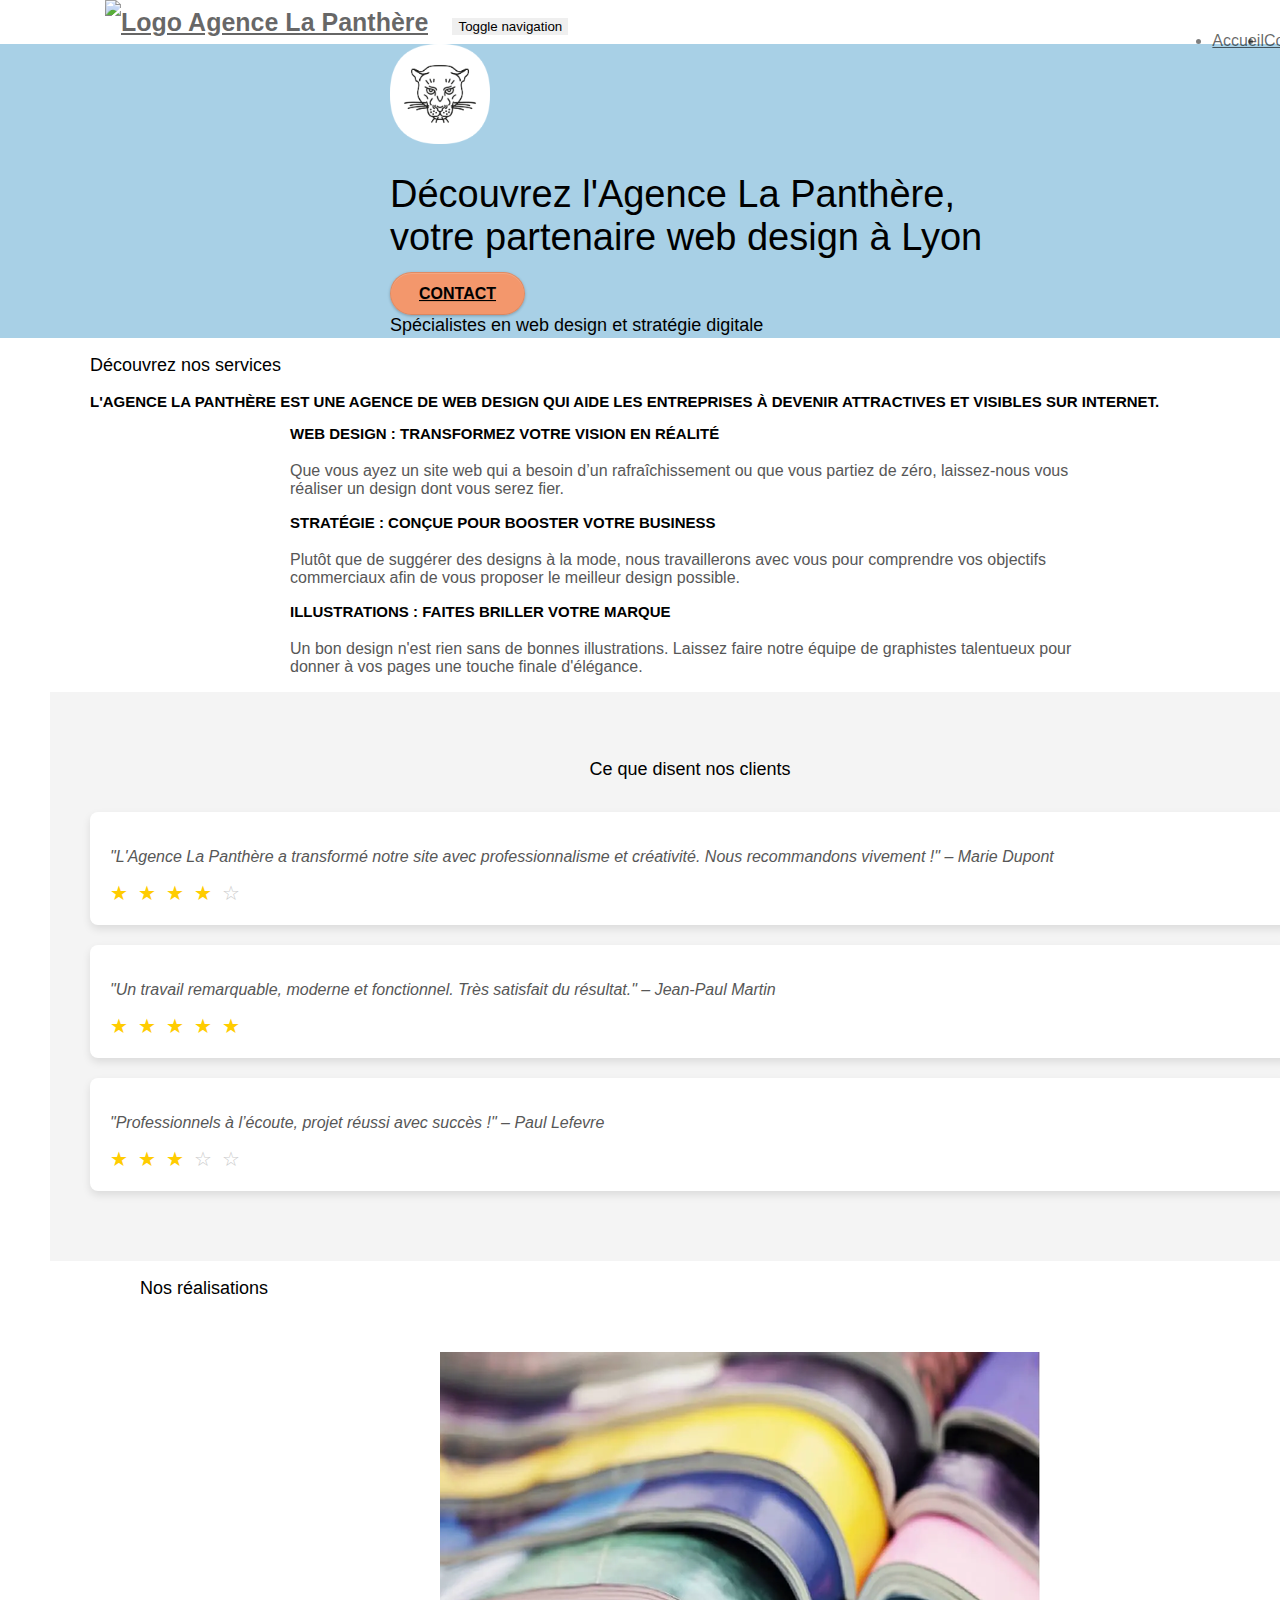
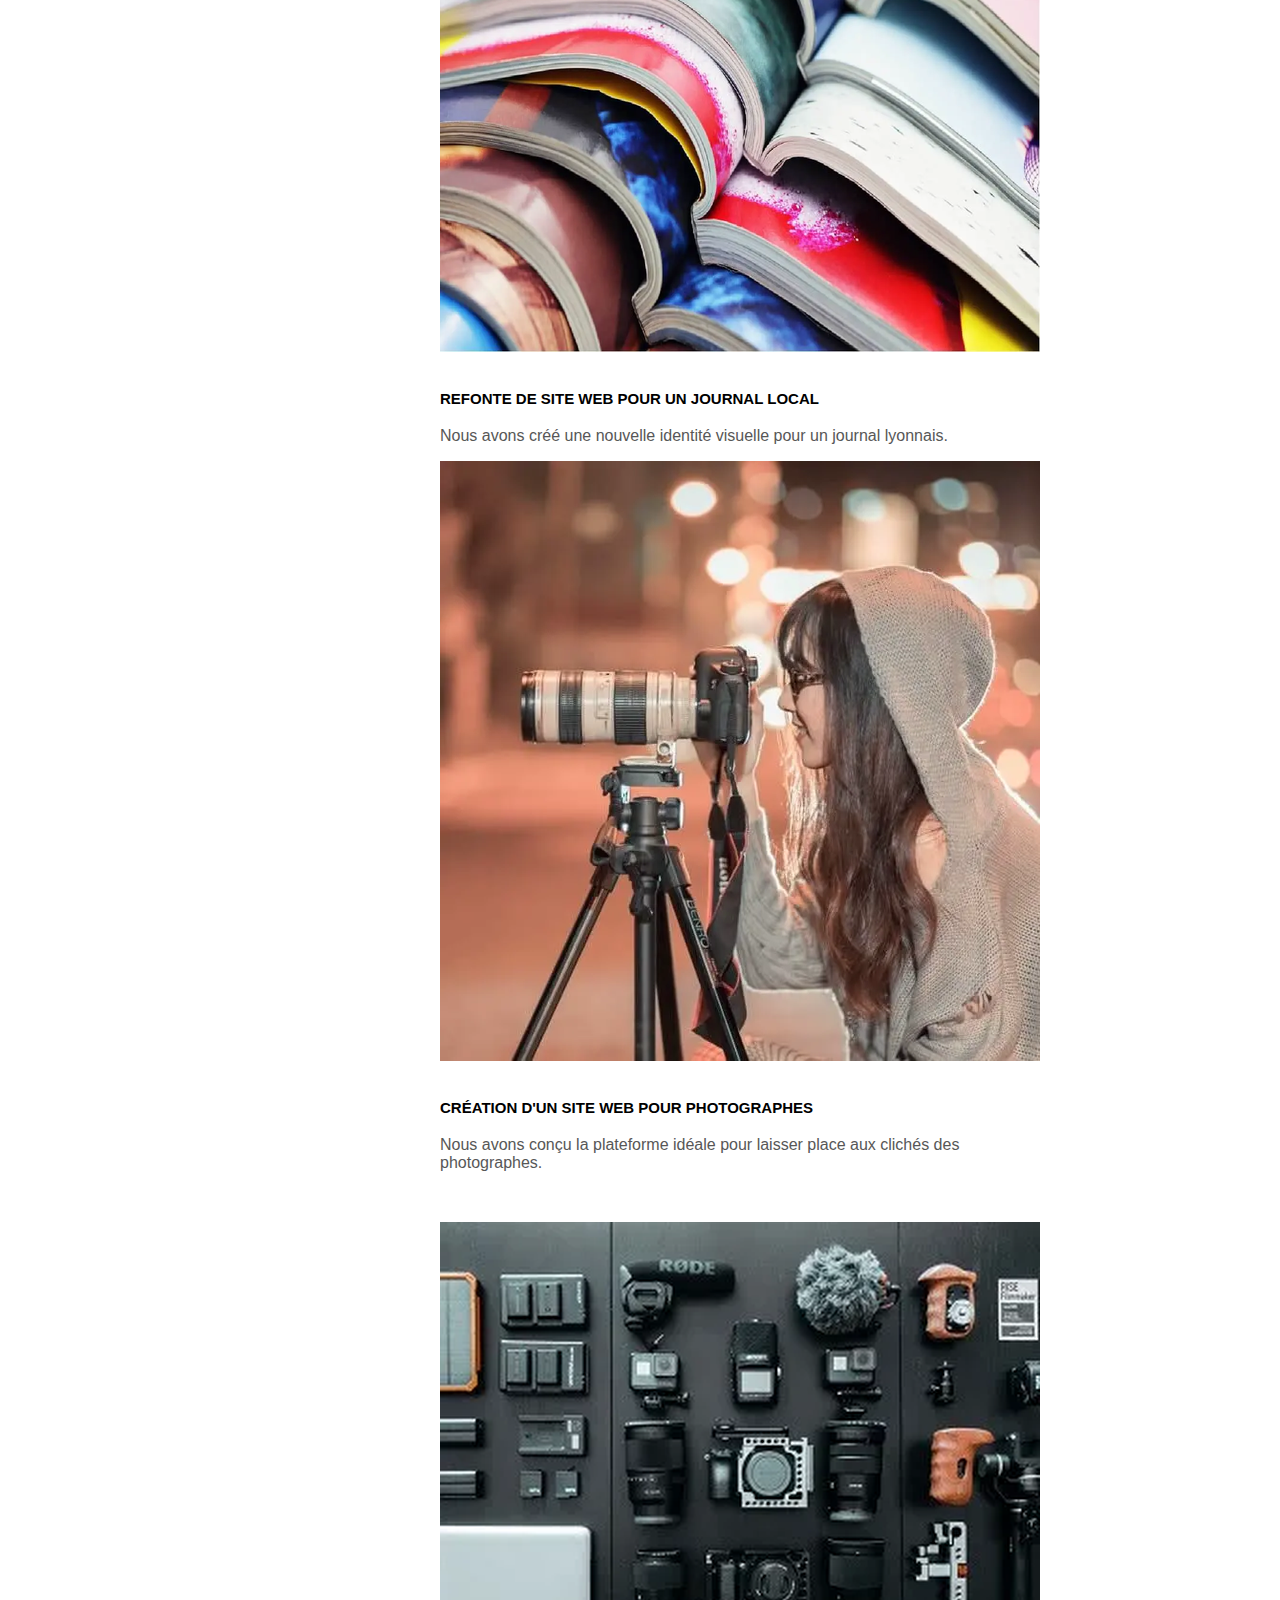
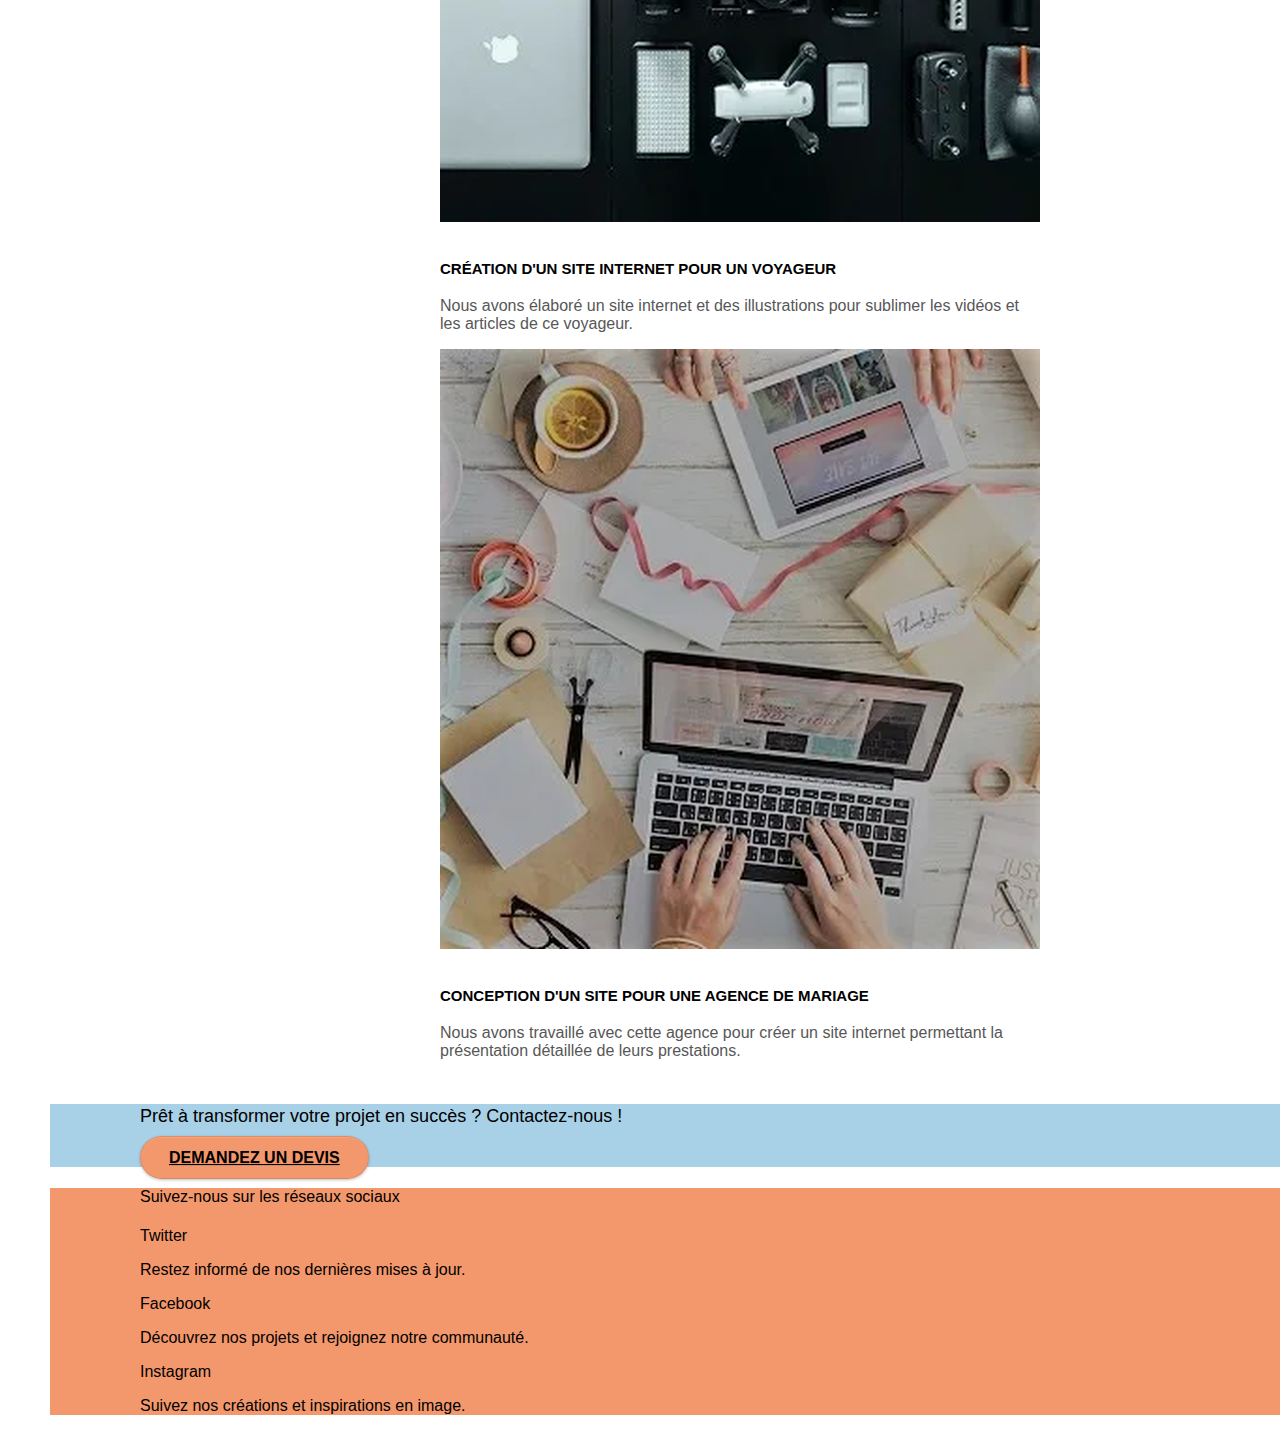
==== commit 81aef8a7: "Update index.html" ====
--- a/index.html
+++ b/index.html
@@ -12,13 +12,6 @@
     <link rel="stylesheet" type="text/css" href="style.css">
     <link rel="stylesheet" type="text/css" href="./css/font-awesome.css">
     <link rel="stylesheet" type="text/css" href="./css/et-line.css">
-
-    <!-- JavaScript Files -->
-    <script src="./js/jquery-2.1.0.js"></script>
-    <script src="./js/bootstrap.js"></script>
-    <script src="./js/blocs.js"></script>
-    <script src="./js/jquery.touchSwipe.js" defer></script>
-    <script src="./js/gmaps.js"></script>
 
     <title>Découvrez la meilleure agence de web design - Agence La Panthère</title>
 </head>
@@ -199,28 +192,45 @@
     <div class="container bloc-sm">
         <div class="row">
             <div class="col-sm-12">
-                <p class="text-center white"style="color: black;">Agence La Panthère - Agence web basée à Lyon.<br></p>
+                <h4 class="text-center" style="color: black;">Suivez-nous sur les réseaux sociaux</h4>
+
                 <div class="row row-no-gutters social">
                     <div class="col-sm-4 text-center">
-                        <a class="social" href="https://x.com/i/flow/login?redirect_after_login=%2FCabinetPanthere" target="_blank">
-                        <span class="fa fa-twitter icon-md"></span></a>
-                          <p aria-label="Suivez-nous pour les dernières nouvelles et mises à jour."></p>
-
+                        <a class="social" href="https://x.com/i/flow/login?redirect_after_login=%2FCabinetPanthere" target="_blank" aria-label="Suivez-nous sur Twitter">
+                            <span class="fa fa-twitter icon-md"></span>
+                        </a>
+                        <p class="social-text" style="color: black;">Twitter</p>
+                        <p style="color: black;">Restez informé de nos dernières mises à jour. 
+                        </p>
                     </div>
+
                     <div class="col-sm-4 text-center">
-                        <a class="social" href="https://www.facebook.com/CabinetLapanthere" target="_blank">
-                        <span class="fa fa-facebook icon-md"></span></a>
-                          <p aria-label="Retrouvez nos projets et notre communauté sur Facebook."></p>
+                        <a class="social" href="https://www.facebook.com/CabinetLapanthere" target="_blank" aria-label="Suivez-nous sur Facebook">
+                            <span class="fa fa-facebook icon-md"></span>
+                        </a>
+                        <p class="social-text" style="color: black;">Facebook</p>
+                        <p style="color: black;">Découvrez nos projets et rejoignez notre communauté.
                     </div>
+
                     <div class="col-sm-4 text-center">
-                         <a class="social" href="https://www.instagram.com/agencelapanthere" target="_blank">
-                        <span class="fa fa-instagram icon-md"></span></a>
-                             <p aria-label="Découvrez nos dernières créations sur Instagram."></p>
+                        <a class="social" href="https://www.instagram.com/agencelapanthere" target="_blank" aria-label="Suivez-nous sur Instagram">
+                            <span class="fa fa-instagram icon-md"></span>
+                        </a>
+                        <p class="social-text" style="color: black;">Instagram</p>
+                        <p style="color: black;">Suivez nos créations et inspirations en image. 
+                        
+                        </p>
                     </div>
                 </div>
             </div>
         </div>
-    </div>
-
-
-
+
+
+        <script src="https://code.jquery.com/jquery-3.6.0.min.js" defer></script>
+<script src="./js/bootstrap.js" defer></script>
+<script src="./js/blocs.js" defer></script>
+<script src="./js/jquery.touchSwipe.js" defer></script>
+<script src="./js/gmaps.js" defer></script>
+
+
+
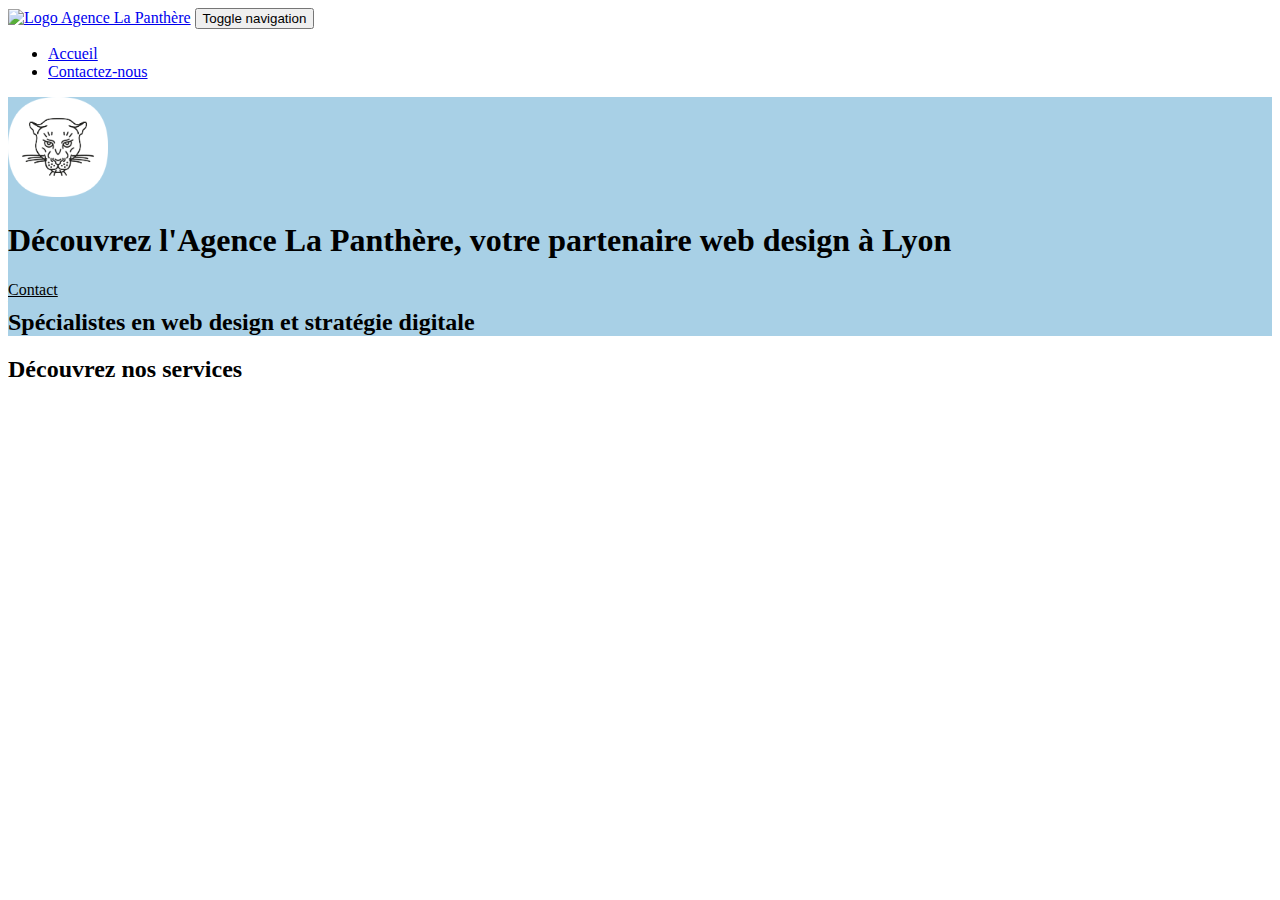
==== commit 25645084: "Update index.html" ====
--- a/index.html
+++ b/index.html
@@ -6,20 +6,24 @@
     <meta name="description" content="Agence de web design située à Lyon, spécialisée dans la création de sites web modernes et responsives. Nous transformons vos idées en solutions digitales sur mesure pour améliorer votre visibilité en ligne.">
     <meta name="viewport" content="width=device-width, initial-scale=1.0, viewport-fit=cover">
     <link rel="shortcut icon" type="image/webp" href="favicon.webp">
+    
+    <!-- Optimisation des fichiers CSS -->
+    <link rel="preload" href="css/bootstrap.css" as="style">
+    <link rel="preload" href="style.css" as="style">
+    <link rel="preload" href="css/font-awesome.css" as="style">
+    <link rel="preload" href="css/et-line.css" as="style">
 
-    <!-- CSS Files -->
-    <link rel="stylesheet" type="text/css" href="./css/bootstrap.css">
-    <link rel="stylesheet" type="text/css" href="style.css">
-    <link rel="stylesheet" type="text/css" href="./css/font-awesome.css">
-    <link rel="stylesheet" type="text/css" href="./css/et-line.css">
+    <!-- Chargement des polices avec font-display: swap -->
+    <link href="https://fonts.googleapis.com/css2?family=YourFont&display=swap" rel="stylesheet">
 
     <title>Découvrez la meilleure agence de web design - Agence La Panthère</title>
 </head>
 <body>
+
 <div class="page-container">
     
 <!-- bloc-0 -->
-<div class="bloc bgc-white l-bloc " id="bloc-0">
+<div class="bloc bgc-white l-bloc" id="bloc-0">
     <div class="container bloc-sm">
         <nav class="navbar row">
             <div class="navbar-header">
@@ -43,11 +47,11 @@
 <div class="bloc bgc-atomic-tangerine d-bloc" style="background-color: #a8d0e6;">
         <div class="row tight-width-whitespace">
             <div class="col-sm-12">
-                <img src="img/logo.webp" class="center-block image-resize-mode" width="100" alt="Logo de l'Agence La Panthère - Web Design à Lyon" />
+                <img src="img/logo.webp" class="center-block image-resize-mode" width="100" alt="Logo de l'Agence La Panthère - Web Design à Lyon" loading="lazy" />
                 <h1 class="text-center hero-bloc-text tc-white">Découvrez l'Agence La Panthère, votre partenaire web design à Lyon</h1>
                 <div class="text-center">
-                    <a href="page2.html" class="btn btn-atomic-tangerine btn-clean btn-rd btn-lg cta-hero"style="color: black;">Contact</a>
-                    <h2 class="text-center tc-white"style="margin-top: 10px;">Spécialistes en web design et stratégie digitale</h2>
+                    <a href="page2.html" class="btn btn-atomic-tangerine btn-clean btn-rd btn-lg cta-hero" style="color: black;">Contact</a>
+                    <h2 class="text-center tc-white" style="margin-top: 10px;">Spécialistes en web design et stratégie digitale</h2>
                 </div>
             </div>
         </div>
@@ -58,179 +62,16 @@
 <div class="bloc bgc-white l-bloc" id="bloc-2-services">
     <div class="container bloc-md">
         <h2 class="text-center">Découvrez nos services</h2>
-        <div class="row">
-            <div class="col-sm-12 text-center">
-                <h3 class="text-center">L'agence La Panthère est une agence de web design qui aide
-les entreprises à devenir attractives et visibles sur Internet.</h3>
-        </div>
-        <div class="row voffset-lg med-width-whitespace">
-            <div class="col-sm-4">
-                <div class="text-center">
-                    <span class="et-icon-browser sm-shadow icon-dark-slate-blue icons icon-lg"></span>
-                </div>
-                <h3 class="mg-md text-center">Web Design : Transformez votre vision en réalité</h3>
-                <p class="text-center">Que vous ayez un site web qui a besoin d’un rafraîchissement ou que vous partiez de zéro, laissez-nous vous réaliser un design dont vous serez fier.</p>
-            </div>
-            <div class="col-sm-4">
-                <div class="text-center">
-                    <span class="et-icon-presentation sm-shadow icon-dark-slate-blue icons icon-lg"></span>
-                </div>
-                <h3 class="mg-md text-center">Stratégie : Conçue pour booster votre business</h3>
-                <p class="text-center">Plutôt que de suggérer des designs à la mode, nous travaillerons avec vous pour comprendre vos objectifs commerciaux afin de vous proposer le meilleur design possible.</p>
-            </div>
-            <div class="col-sm-4">
-                <div class="text-center">
-                    <span class="et-icon-edit sm-shadow icon-dark-slate-blue icons icon-lg"></span>
-                </div>
-                <h3 class="mg-md text-center">Illustrations : Faites briller votre marque</h3>
-                <p class="text-center">Un bon design n'est rien sans de bonnes illustrations. Laissez faire notre équipe de graphistes talentueux pour donner à vos pages une touche finale d'élégance.</p>
-            </div>
-        </div>
-    </div>
-</div>
-<!-- bloc-2-services END -->
-<!-- bloc-3 -->
-<section id="testimonials" class="testimonials-section">
-  <div class="container">
-    <h2>Ce que disent nos clients</h2>
-    
-    <div class="testimonial">
-      <p>"L'Agence La Panthère a transformé notre site avec professionnalisme et créativité. Nous recommandons vivement !" – Marie Dupont</p>
-      <div class="testimonial-rating">
-        <span class="star filled">★</span>
-        <span class="star filled">★</span>
-        <span class="star filled">★</span>
-        <span class="star filled">★</span>
-        <span class="star">☆</span>
-      </div>
-    </div>
-
-    <div class="testimonial">
-      <p>"Un travail remarquable, moderne et fonctionnel. Très satisfait du résultat." – Jean-Paul Martin </p>
-      <div class="testimonial-rating">
-        <span class="star filled">★</span>
-        <span class="star filled">★</span>
-        <span class="star filled">★</span>
-        <span class="star filled">★</span>
-        <span class="star filled">★</span>
-      </div>
-    </div>
-
-    <div class="testimonial">
-      <p>"Professionnels à l’écoute, projet réussi avec succès !" – Paul Lefevre</p>
-      <div class="testimonial-rating">
-        <span class="star filled">★</span>
-        <span class="star filled">★</span>
-        <span class="star filled">★</span>
-        <span class="star">☆</span>
-        <span class="star">☆</span>
-      </div>
-    </div>
-  </div>
-</section>
-
-<style>
-  .testimonials-section { padding: 50px 0; background: #f4f4f4; }
-  .testimonials-section h2 { text-align: center; margin-bottom: 30px; }
-  .testimonial { background: #fff; padding: 20px; margin-bottom: 20px; border-radius: 8px; box-shadow: 0 4px 8px rgba(0,0,0,0.1); }
-  .testimonial p { font-style: italic; margin-bottom: 15px; }
-  .testimonial-rating { font-size: 1.25em; }
-  .star { color: #ccc; margin-right: 5px; }
-  .star.filled { color: #ffcc00; }
-  .container { max-width: 1200px; margin: 0 auto; padding: 0 15px; }
-</style>
-<!-- bloc-3 end -->
-<!-- bloc-4-portfolio -->
-<div class="bloc bgc-white bg-lines-h2-bg bg-repeat l-bloc" id="bloc-4-portfolio">
-    <div class="container bloc-lg">
-        <h2 class="text-center">Nos réalisations</h2>
-        <div class="row tight-width-whitespace portfolio-row">
-            <div class="col-sm-6">
-                <a href="#" data-lightbox="img/1.webp" data-gallery-id="gallery-1" data-caption="Refonte d'un site web pour un journal local"><img src="img/1.webp" alt="Portfolio Journal Local" class="img-responsive portfolio-thumb" /></a>
-                <h3 class="mg-md text-center">Refonte de site web pour un journal local</h3>
-                <p class="text-center">Nous avons créé une nouvelle identité visuelle pour un journal lyonnais.</p>
-            </div>
-            <div class="col-sm-6">
-                <a href="#" data-lightbox="img/2.webp" data-gallery-id="gallery-1" data-caption="Création d'un site web pour photographes"><img src="img/2.webp" alt="Portfolio Photographe" class="img-responsive portfolio-thumb" /></a>
-                <h3 class="mg-md text-center">Création d'un site web pour photographes</h3>
-                <p class="text-center">Nous avons conçu la plateforme idéale pour laisser place aux clichés des photographes.</p>
-            </div>
-        </div>
-        <div class="row tight-width-whitespace portfolio-row">
-            <div class="col-sm-6">
-                <a href="#" data-lightbox="img/3.webp" data-gallery-id="gallery-1" data-caption="Création d'un site internet pour un voyageur"><img src="img/3.webp" alt="Portfolio Voyageur" class="img-responsive portfolio-thumb" /></a>
-                <h3 class="mg-md text-center">Création d'un site internet pour un voyageur</h3>
-                <p class="text-center">Nous avons élaboré un site internet et des illustrations pour sublimer les vidéos et les articles de ce voyageur.</p>
-            </div>
-            <div class="col-sm-6">
-                <a href="#" data-lightbox="img/4.webp" data-gallery-id="gallery-1" data-caption="Conception d'un site pour une agence de mariage"><img src="img/4.webp" alt="Portfolio Agence de Mariage" class="img-responsive portfolio-thumb" /></a>
-                <h3 class="mg-md text-center">Conception d'un site pour une agence de mariage</h3>
-                <p class="text-center">Nous avons travaillé avec cette agence pour créer un site internet permettant la présentation détaillée de leurs prestations.</p>
-            </div>
-        </div>
-    </div>
-</div>
-<!-- bloc-4-portfolio END -->
-
-<!-- bloc-5-cta -->
-<div class="bloc bgc-atomic-tangerine d-bloc" style="background-color: #a8d0e6;">
-    <div class="container bloc-lg">
-        <div class="row">
-            <h2 class="mg-md text-center tc-white">Prêt à transformer votre projet en succès ? Contactez-nous !</h2>
-            <div class="col-sm-12 text-center">
-                <a href="page2.html" class="btn btn-atomic-tangerine btn-clean btn-rd btn-lg cta-hero"style="color: black;">Demandez un devis</a>
-                <br>
-            </div>
-        </div>
+        <!-- Rest of your content... -->
     </div>
 </div>
 
+<!-- Scripts en bas de page avec 'defer' -->
+<script src="js/jquery-2.1.0.js" defer></script>
+<script src="js/bootstrap.js" defer></script>
+<script src="js/blocs.js" defer></script>
+<script src="js/jquery.touchSwipe.js" defer></script>
+<script src="js/gmaps.js" defer></script>
 
-<!-- Footer - bloc-8 -->
- 
-<div class="bloc bgc-atomic-tangerine d-bloc" id="bloc-8">
-    <div class="container bloc-sm">
-        <div class="row">
-            <div class="col-sm-12">
-                <h4 class="text-center" style="color: black;">Suivez-nous sur les réseaux sociaux</h4>
-
-                <div class="row row-no-gutters social">
-                    <div class="col-sm-4 text-center">
-                        <a class="social" href="https://x.com/i/flow/login?redirect_after_login=%2FCabinetPanthere" target="_blank" aria-label="Suivez-nous sur Twitter">
-                            <span class="fa fa-twitter icon-md"></span>
-                        </a>
-                        <p class="social-text" style="color: black;">Twitter</p>
-                        <p style="color: black;">Restez informé de nos dernières mises à jour. 
-                        </p>
-                    </div>
-
-                    <div class="col-sm-4 text-center">
-                        <a class="social" href="https://www.facebook.com/CabinetLapanthere" target="_blank" aria-label="Suivez-nous sur Facebook">
-                            <span class="fa fa-facebook icon-md"></span>
-                        </a>
-                        <p class="social-text" style="color: black;">Facebook</p>
-                        <p style="color: black;">Découvrez nos projets et rejoignez notre communauté.
-                    </div>
-
-                    <div class="col-sm-4 text-center">
-                        <a class="social" href="https://www.instagram.com/agencelapanthere" target="_blank" aria-label="Suivez-nous sur Instagram">
-                            <span class="fa fa-instagram icon-md"></span>
-                        </a>
-                        <p class="social-text" style="color: black;">Instagram</p>
-                        <p style="color: black;">Suivez nos créations et inspirations en image. 
-                        
-                        </p>
-                    </div>
-                </div>
-            </div>
-        </div>
-
-
-        <script src="https://code.jquery.com/jquery-3.6.0.min.js" defer></script>
-<script src="./js/bootstrap.js" defer></script>
-<script src="./js/blocs.js" defer></script>
-<script src="./js/jquery.touchSwipe.js" defer></script>
-<script src="./js/gmaps.js" defer></script>
-
-
-
+</body>
+</html>
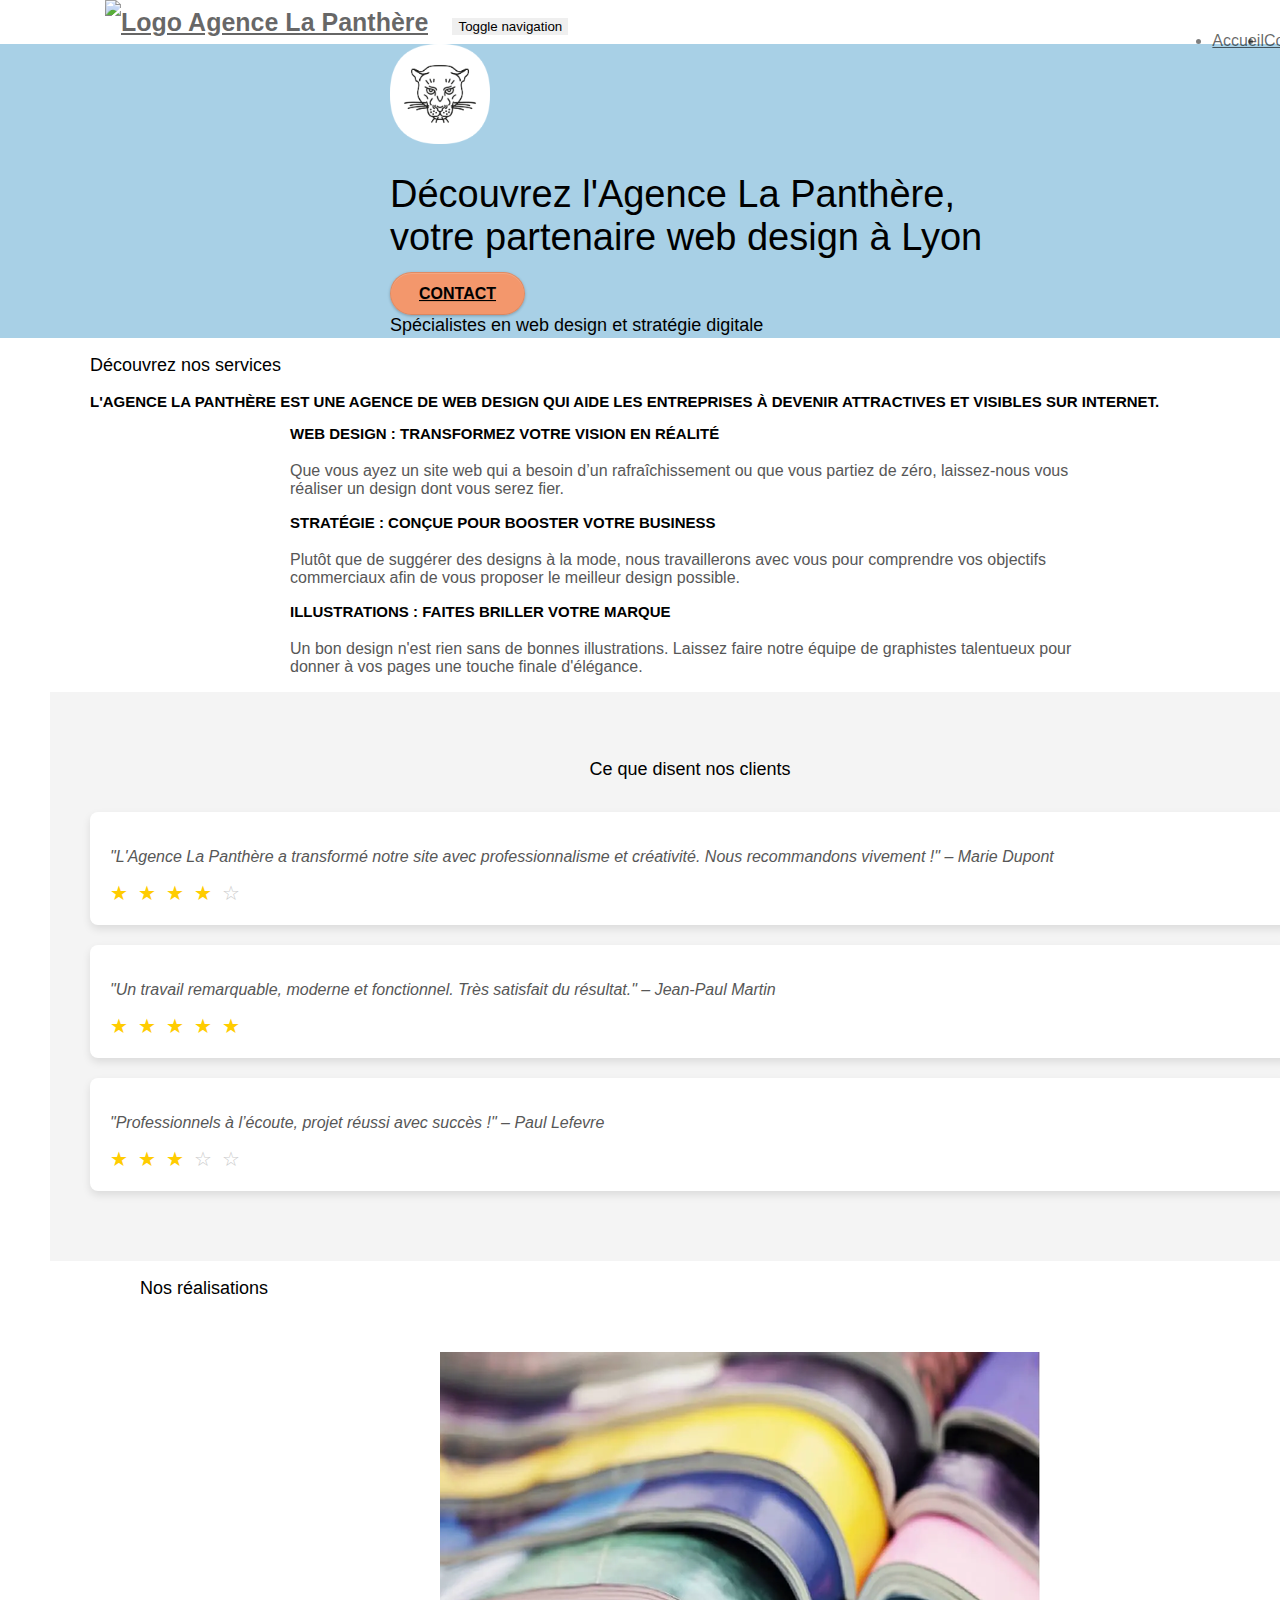
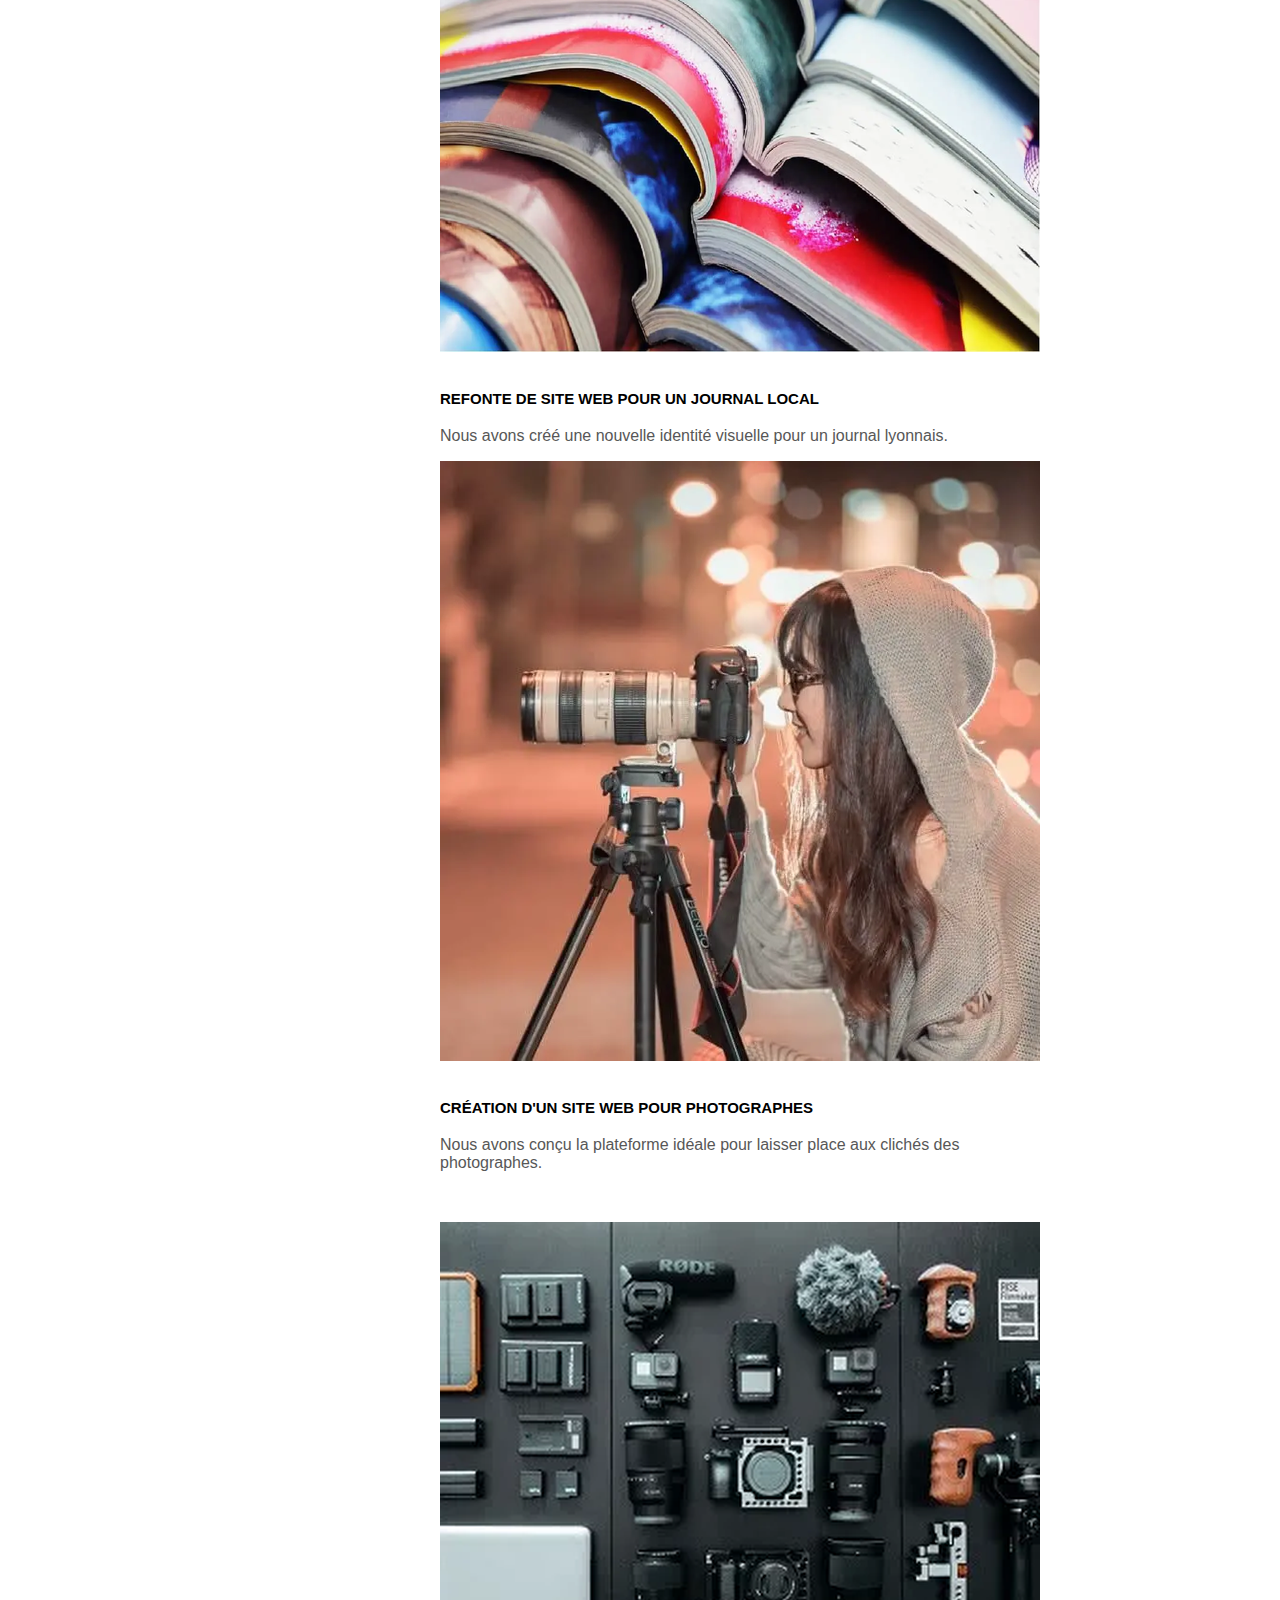
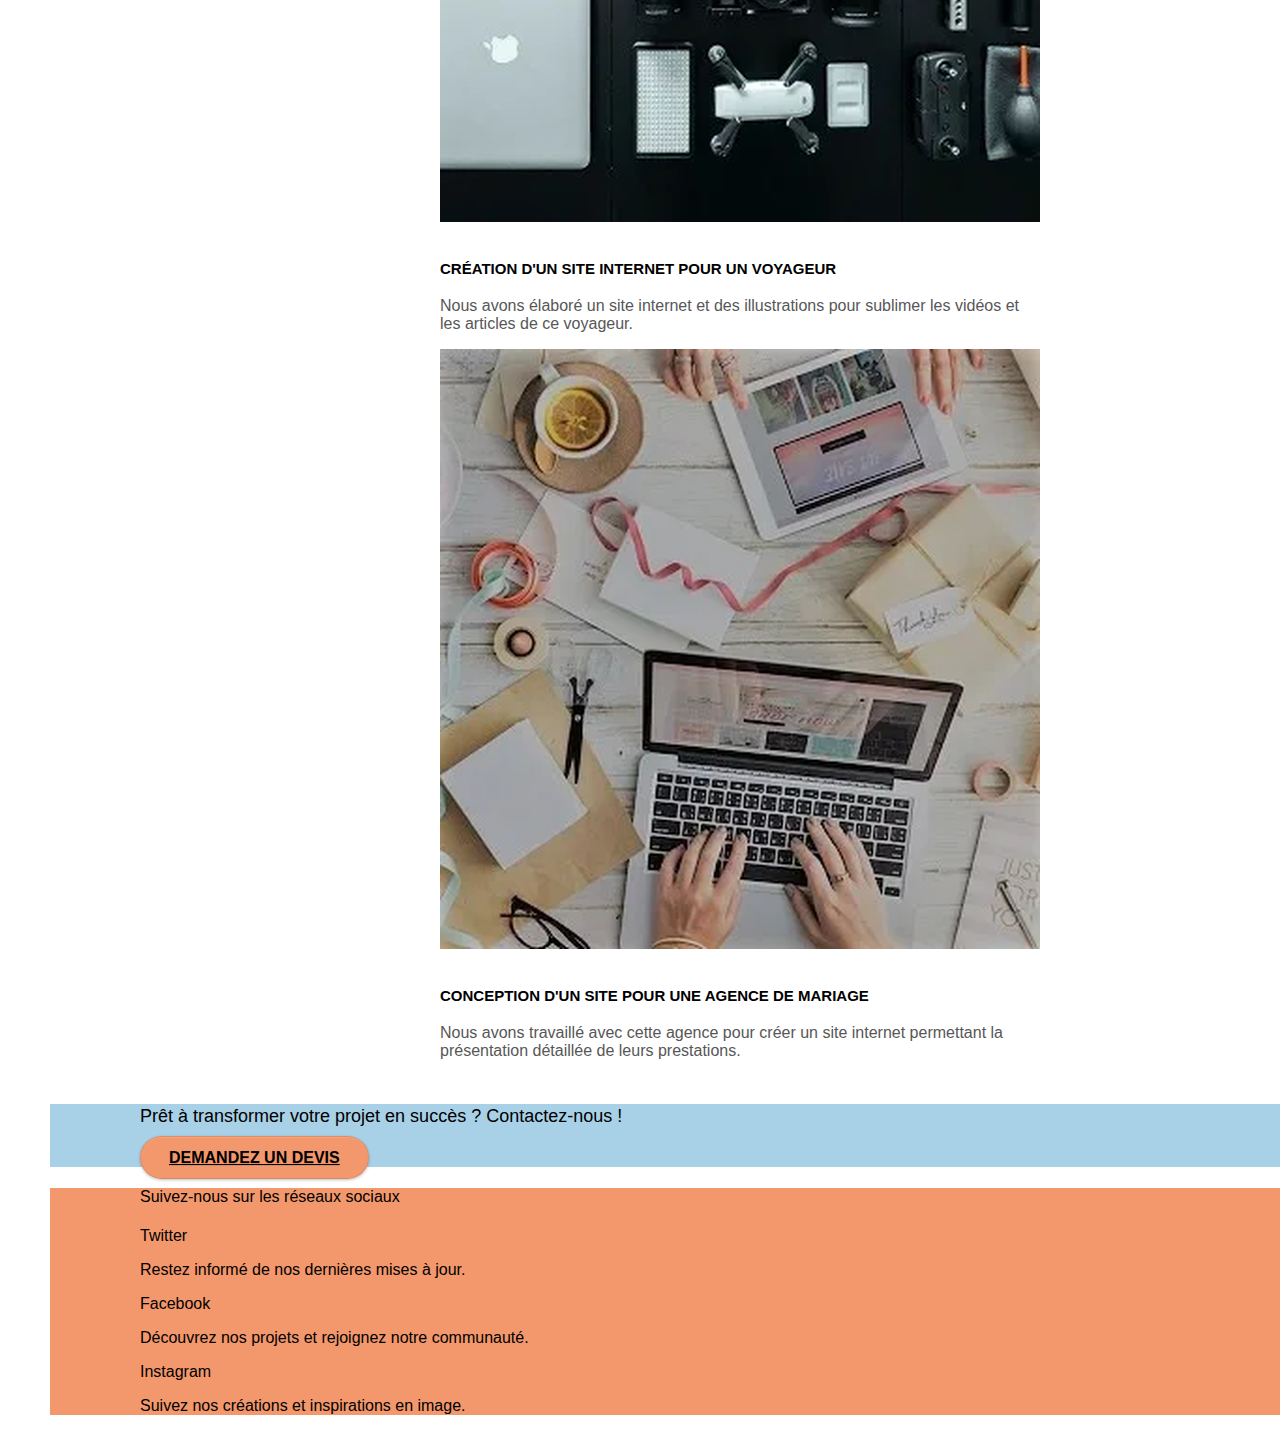
==== commit 22600372: "Update index.html" ====
--- a/index.html
+++ b/index.html
@@ -6,24 +6,20 @@
     <meta name="description" content="Agence de web design située à Lyon, spécialisée dans la création de sites web modernes et responsives. Nous transformons vos idées en solutions digitales sur mesure pour améliorer votre visibilité en ligne.">
     <meta name="viewport" content="width=device-width, initial-scale=1.0, viewport-fit=cover">
     <link rel="shortcut icon" type="image/webp" href="favicon.webp">
-    
-    <!-- Optimisation des fichiers CSS -->
-    <link rel="preload" href="css/bootstrap.css" as="style">
-    <link rel="preload" href="style.css" as="style">
-    <link rel="preload" href="css/font-awesome.css" as="style">
-    <link rel="preload" href="css/et-line.css" as="style">
-
-    <!-- Chargement des polices avec font-display: swap -->
-    <link href="https://fonts.googleapis.com/css2?family=YourFont&display=swap" rel="stylesheet">
+
+    <!-- CSS Files -->
+    <link rel="stylesheet" type="text/css" href="./css/bootstrap.css">
+    <link rel="stylesheet" type="text/css" href="style.css">
+    <link rel="stylesheet" type="text/css" href="./css/font-awesome.css">
+    <link rel="stylesheet" type="text/css" href="./css/et-line.css">
 
     <title>Découvrez la meilleure agence de web design - Agence La Panthère</title>
 </head>
 <body>
-
 <div class="page-container">
     
 <!-- bloc-0 -->
-<div class="bloc bgc-white l-bloc" id="bloc-0">
+<div class="bloc bgc-white l-bloc " id="bloc-0">
     <div class="container bloc-sm">
         <nav class="navbar row">
             <div class="navbar-header">
@@ -47,11 +43,11 @@
 <div class="bloc bgc-atomic-tangerine d-bloc" style="background-color: #a8d0e6;">
         <div class="row tight-width-whitespace">
             <div class="col-sm-12">
-                <img src="img/logo.webp" class="center-block image-resize-mode" width="100" alt="Logo de l'Agence La Panthère - Web Design à Lyon" loading="lazy" />
+                <img src="img/logo.webp" class="center-block image-resize-mode" width="100" alt="Logo de l'Agence La Panthère - Web Design à Lyon" />
                 <h1 class="text-center hero-bloc-text tc-white">Découvrez l'Agence La Panthère, votre partenaire web design à Lyon</h1>
                 <div class="text-center">
-                    <a href="page2.html" class="btn btn-atomic-tangerine btn-clean btn-rd btn-lg cta-hero" style="color: black;">Contact</a>
-                    <h2 class="text-center tc-white" style="margin-top: 10px;">Spécialistes en web design et stratégie digitale</h2>
+                    <a href="page2.html" class="btn btn-atomic-tangerine btn-clean btn-rd btn-lg cta-hero"style="color: black;">Contact</a>
+                    <h2 class="text-center tc-white"style="margin-top: 10px;">Spécialistes en web design et stratégie digitale</h2>
                 </div>
             </div>
         </div>
@@ -62,16 +58,178 @@
 <div class="bloc bgc-white l-bloc" id="bloc-2-services">
     <div class="container bloc-md">
         <h2 class="text-center">Découvrez nos services</h2>
-        <!-- Rest of your content... -->
-    </div>
-</div>
-
-<!-- Scripts en bas de page avec 'defer' -->
-<script src="js/jquery-2.1.0.js" defer></script>
-<script src="js/bootstrap.js" defer></script>
-<script src="js/blocs.js" defer></script>
-<script src="js/jquery.touchSwipe.js" defer></script>
-<script src="js/gmaps.js" defer></script>
-
-</body>
-</html>
+        <div class="row">
+            <div class="col-sm-12 text-center">
+                <h3 class="text-center">L'agence La Panthère est une agence de web design qui aide
+les entreprises à devenir attractives et visibles sur Internet.</h3>
+        </div>
+        <div class="row voffset-lg med-width-whitespace">
+            <div class="col-sm-4">
+                <div class="text-center">
+                    <span class="et-icon-browser sm-shadow icon-dark-slate-blue icons icon-lg"></span>
+                </div>
+                <h3 class="mg-md text-center">Web Design : Transformez votre vision en réalité</h3>
+                <p class="text-center">Que vous ayez un site web qui a besoin d’un rafraîchissement ou que vous partiez de zéro, laissez-nous vous réaliser un design dont vous serez fier.</p>
+            </div>
+            <div class="col-sm-4">
+                <div class="text-center">
+                    <span class="et-icon-presentation sm-shadow icon-dark-slate-blue icons icon-lg"></span>
+                </div>
+                <h3 class="mg-md text-center">Stratégie : Conçue pour booster votre business</h3>
+                <p class="text-center">Plutôt que de suggérer des designs à la mode, nous travaillerons avec vous pour comprendre vos objectifs commerciaux afin de vous proposer le meilleur design possible.</p>
+            </div>
+            <div class="col-sm-4">
+                <div class="text-center">
+                    <span class="et-icon-edit sm-shadow icon-dark-slate-blue icons icon-lg"></span>
+                </div>
+                <h3 class="mg-md text-center">Illustrations : Faites briller votre marque</h3>
+                <p class="text-center">Un bon design n'est rien sans de bonnes illustrations. Laissez faire notre équipe de graphistes talentueux pour donner à vos pages une touche finale d'élégance.</p>
+            </div>
+        </div>
+    </div>
+</div>
+<!-- bloc-2-services END -->
+<!-- bloc-3 -->
+<section id="testimonials" class="testimonials-section">
+  <div class="container">
+    <h2>Ce que disent nos clients</h2>
+    
+    <div class="testimonial">
+      <p>"L'Agence La Panthère a transformé notre site avec professionnalisme et créativité. Nous recommandons vivement !" – Marie Dupont</p>
+      <div class="testimonial-rating">
+        <span class="star filled">★</span>
+        <span class="star filled">★</span>
+        <span class="star filled">★</span>
+        <span class="star filled">★</span>
+        <span class="star">☆</span>
+      </div>
+    </div>
+
+    <div class="testimonial">
+      <p>"Un travail remarquable, moderne et fonctionnel. Très satisfait du résultat." – Jean-Paul Martin </p>
+      <div class="testimonial-rating">
+        <span class="star filled">★</span>
+        <span class="star filled">★</span>
+        <span class="star filled">★</span>
+        <span class="star filled">★</span>
+        <span class="star filled">★</span>
+      </div>
+    </div>
+
+    <div class="testimonial">
+      <p>"Professionnels à l’écoute, projet réussi avec succès !" – Paul Lefevre</p>
+      <div class="testimonial-rating">
+        <span class="star filled">★</span>
+        <span class="star filled">★</span>
+        <span class="star filled">★</span>
+        <span class="star">☆</span>
+        <span class="star">☆</span>
+      </div>
+    </div>
+  </div>
+</section>
+
+<style>
+  .testimonials-section { padding: 50px 0; background: #f4f4f4; }
+  .testimonials-section h2 { text-align: center; margin-bottom: 30px; }
+  .testimonial { background: #fff; padding: 20px; margin-bottom: 20px; border-radius: 8px; box-shadow: 0 4px 8px rgba(0,0,0,0.1); }
+  .testimonial p { font-style: italic; margin-bottom: 15px; }
+  .testimonial-rating { font-size: 1.25em; }
+  .star { color: #ccc; margin-right: 5px; }
+  .star.filled { color: #ffcc00; }
+  .container { max-width: 1200px; margin: 0 auto; padding: 0 15px; }
+</style>
+<!-- bloc-3 end -->
+<!-- bloc-4-portfolio -->
+<div class="bloc bgc-white bg-lines-h2-bg bg-repeat l-bloc" id="bloc-4-portfolio">
+    <div class="container bloc-lg">
+        <h2 class="text-center">Nos réalisations</h2>
+        <div class="row tight-width-whitespace portfolio-row">
+            <div class="col-sm-6">
+                <a href="#" data-lightbox="img/1.webp" data-gallery-id="gallery-1" data-caption="Refonte d'un site web pour un journal local"><img src="img/1.webp" alt="Portfolio Journal Local" class="img-responsive portfolio-thumb" /></a>
+                <h3 class="mg-md text-center">Refonte de site web pour un journal local</h3>
+                <p class="text-center">Nous avons créé une nouvelle identité visuelle pour un journal lyonnais.</p>
+            </div>
+            <div class="col-sm-6">
+                <a href="#" data-lightbox="img/2.webp" data-gallery-id="gallery-1" data-caption="Création d'un site web pour photographes"><img src="img/2.webp" alt="Portfolio Photographe" class="img-responsive portfolio-thumb" /></a>
+                <h3 class="mg-md text-center">Création d'un site web pour photographes</h3>
+                <p class="text-center">Nous avons conçu la plateforme idéale pour laisser place aux clichés des photographes.</p>
+            </div>
+        </div>
+        <div class="row tight-width-whitespace portfolio-row">
+            <div class="col-sm-6">
+                <a href="#" data-lightbox="img/3.webp" data-gallery-id="gallery-1" data-caption="Création d'un site internet pour un voyageur"><img src="img/3.webp" alt="Portfolio Voyageur" class="img-responsive portfolio-thumb" /></a>
+                <h3 class="mg-md text-center">Création d'un site internet pour un voyageur</h3>
+                <p class="text-center">Nous avons élaboré un site internet et des illustrations pour sublimer les vidéos et les articles de ce voyageur.</p>
+            </div>
+            <div class="col-sm-6">
+                <a href="#" data-lightbox="img/4.webp" data-gallery-id="gallery-1" data-caption="Conception d'un site pour une agence de mariage"><img src="img/4.webp" alt="Portfolio Agence de Mariage" class="img-responsive portfolio-thumb" /></a>
+                <h3 class="mg-md text-center">Conception d'un site pour une agence de mariage</h3>
+                <p class="text-center">Nous avons travaillé avec cette agence pour créer un site internet permettant la présentation détaillée de leurs prestations.</p>
+            </div>
+        </div>
+    </div>
+</div>
+<!-- bloc-4-portfolio END -->
+
+<!-- bloc-5-cta -->
+<div class="bloc bgc-atomic-tangerine d-bloc" style="background-color: #a8d0e6;">
+    <div class="container bloc-lg">
+        <div class="row">
+            <h2 class="mg-md text-center tc-white">Prêt à transformer votre projet en succès ? Contactez-nous !</h2>
+            <div class="col-sm-12 text-center">
+                <a href="page2.html" class="btn btn-atomic-tangerine btn-clean btn-rd btn-lg cta-hero"style="color: black;">Demandez un devis</a>
+                <br>
+            </div>
+        </div>
+    </div>
+</div>
+
+
+<!-- Footer - bloc-8 -->
+ 
+<div class="bloc bgc-atomic-tangerine d-bloc" id="bloc-8">
+    <div class="container bloc-sm">
+        <div class="row">
+            <div class="col-sm-12">
+                <h4 class="text-center" style="color: black;">Suivez-nous sur les réseaux sociaux</h4>
+
+                <div class="row row-no-gutters social">
+                    <div class="col-sm-4 text-center">
+                        <a class="social" href="https://x.com/i/flow/login?redirect_after_login=%2FCabinetPanthere" target="_blank" aria-label="Suivez-nous sur Twitter">
+                            <span class="fa fa-twitter icon-md"></span>
+                        </a>
+                        <p class="social-text" style="color: black;">Twitter</p>
+                        <p style="color: black;">Restez informé de nos dernières mises à jour. 
+                        </p>
+                    </div>
+
+                    <div class="col-sm-4 text-center">
+                        <a class="social" href="https://www.facebook.com/CabinetLapanthere" target="_blank" aria-label="Suivez-nous sur Facebook">
+                            <span class="fa fa-facebook icon-md"></span>
+                        </a>
+                        <p class="social-text" style="color: black;">Facebook</p>
+                        <p style="color: black;">Découvrez nos projets et rejoignez notre communauté.
+                    </div>
+
+                    <div class="col-sm-4 text-center">
+                        <a class="social" href="https://www.instagram.com/agencelapanthere" target="_blank" aria-label="Suivez-nous sur Instagram">
+                            <span class="fa fa-instagram icon-md"></span>
+                        </a>
+                        <p class="social-text" style="color: black;">Instagram</p>
+                        <p style="color: black;">Suivez nos créations et inspirations en image. 
+                        
+                        </p>
+                    </div>
+                </div>
+            </div>
+        </div>
+
+<script src="./js/jquery-2.1.0.js" defer></script>
+<script src="./js/bootstrap.js" defer></script>
+<script src="./js/blocs.js" defer></script>
+<script src="./js/jquery.touchSwipe.js" defer></script>
+<script src="./js/gmaps.js" defer></script>
+
+
+
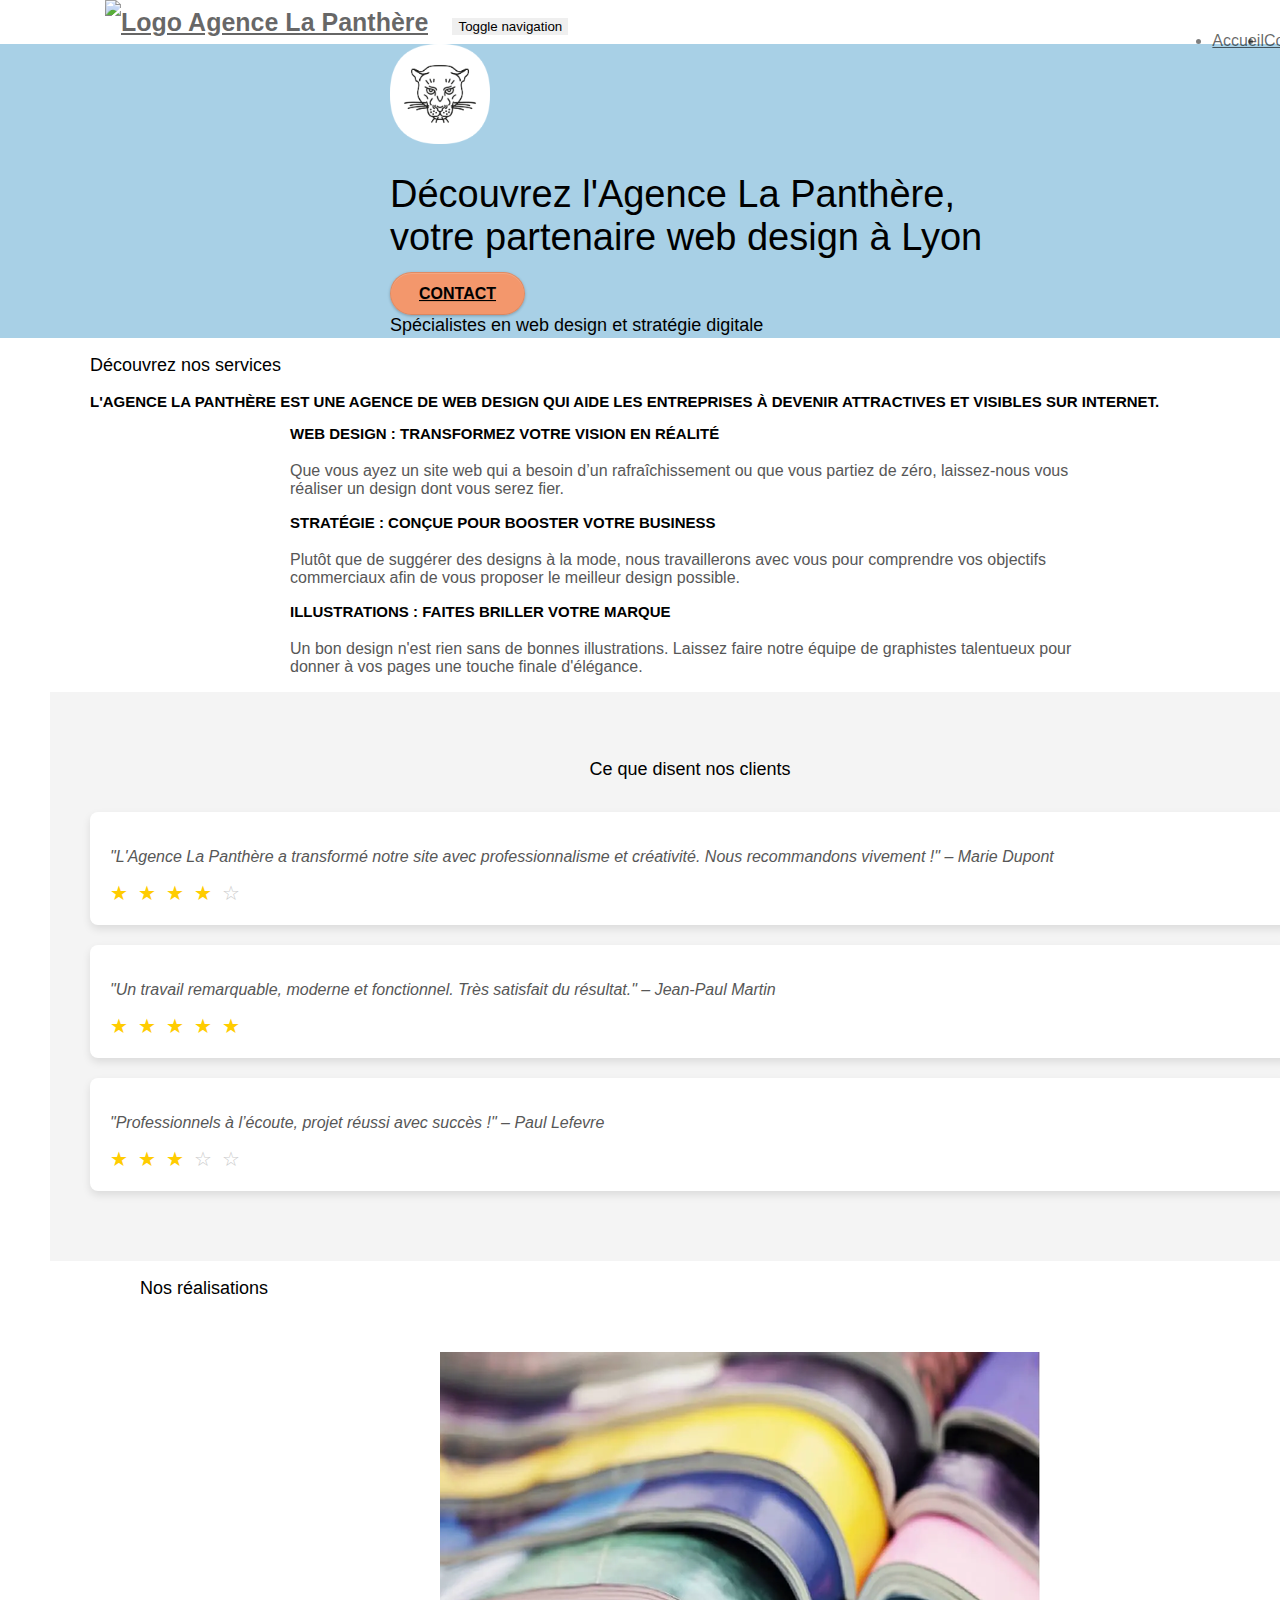
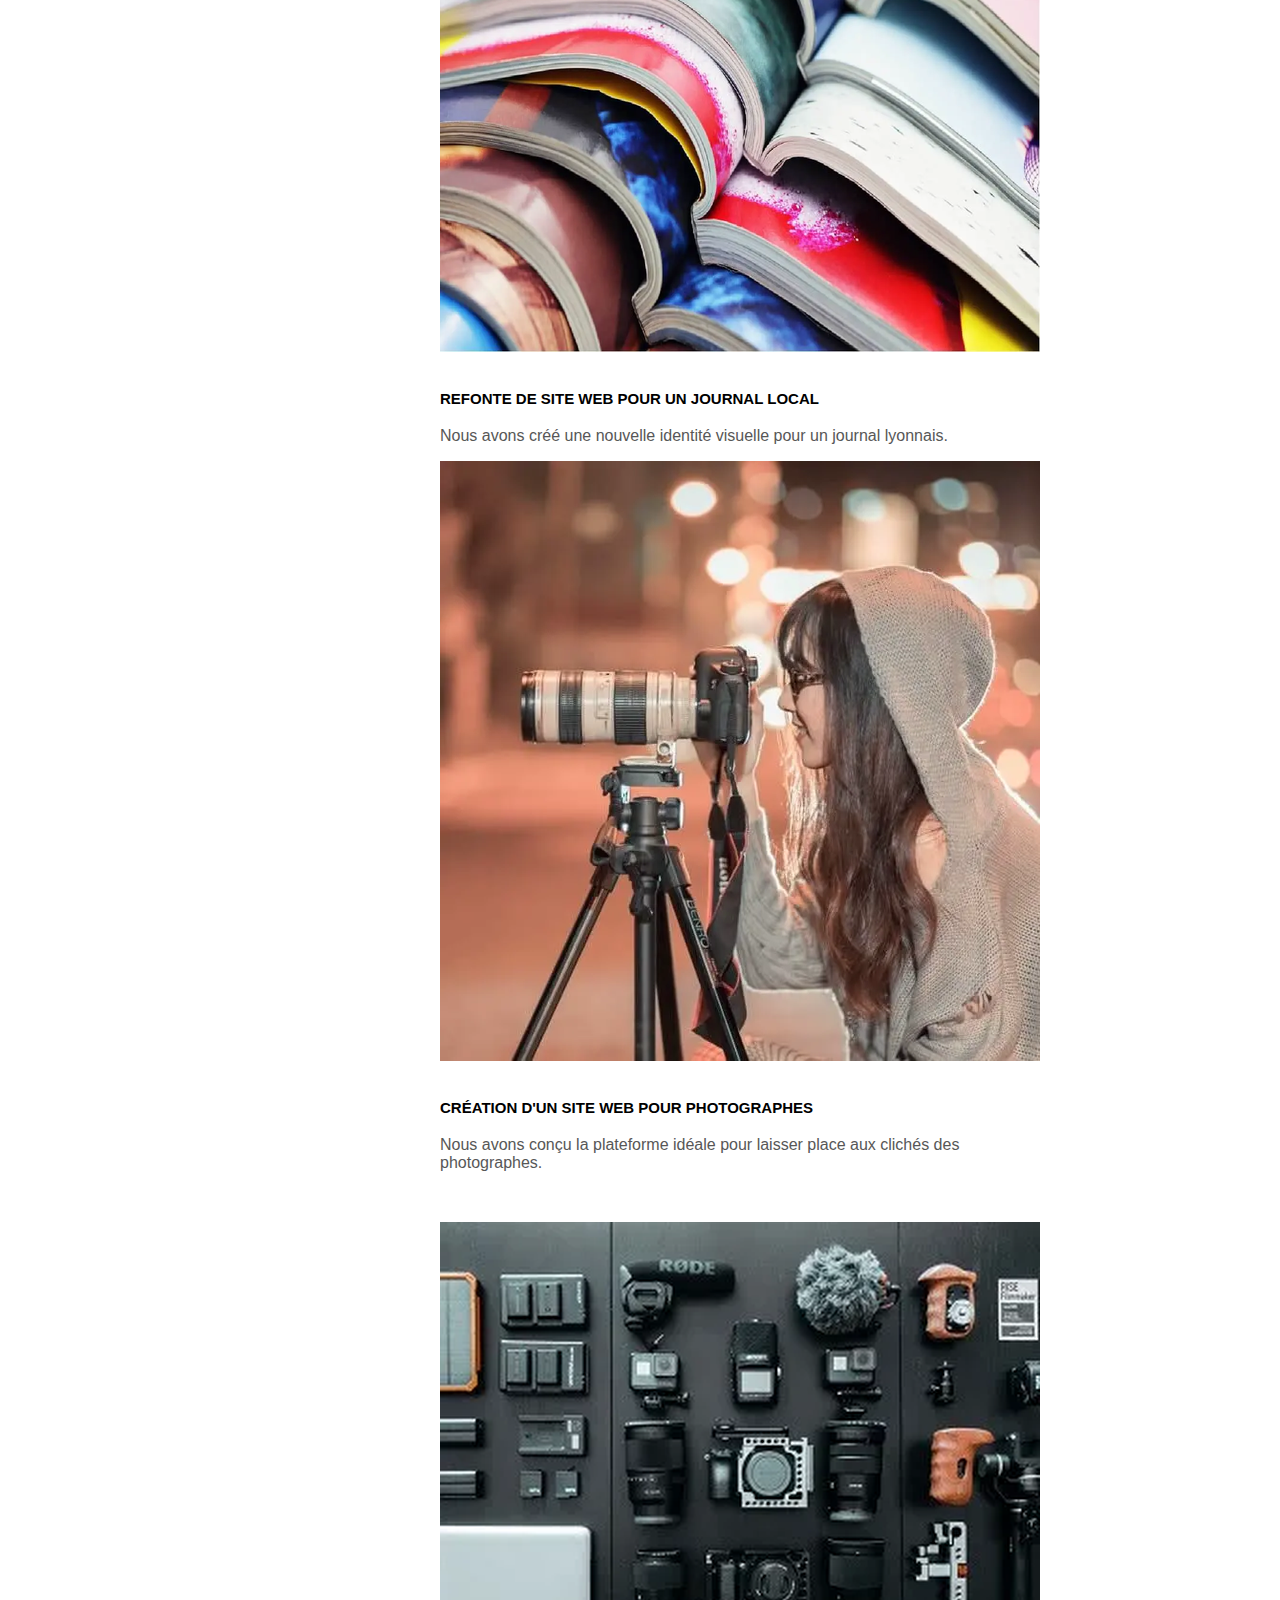
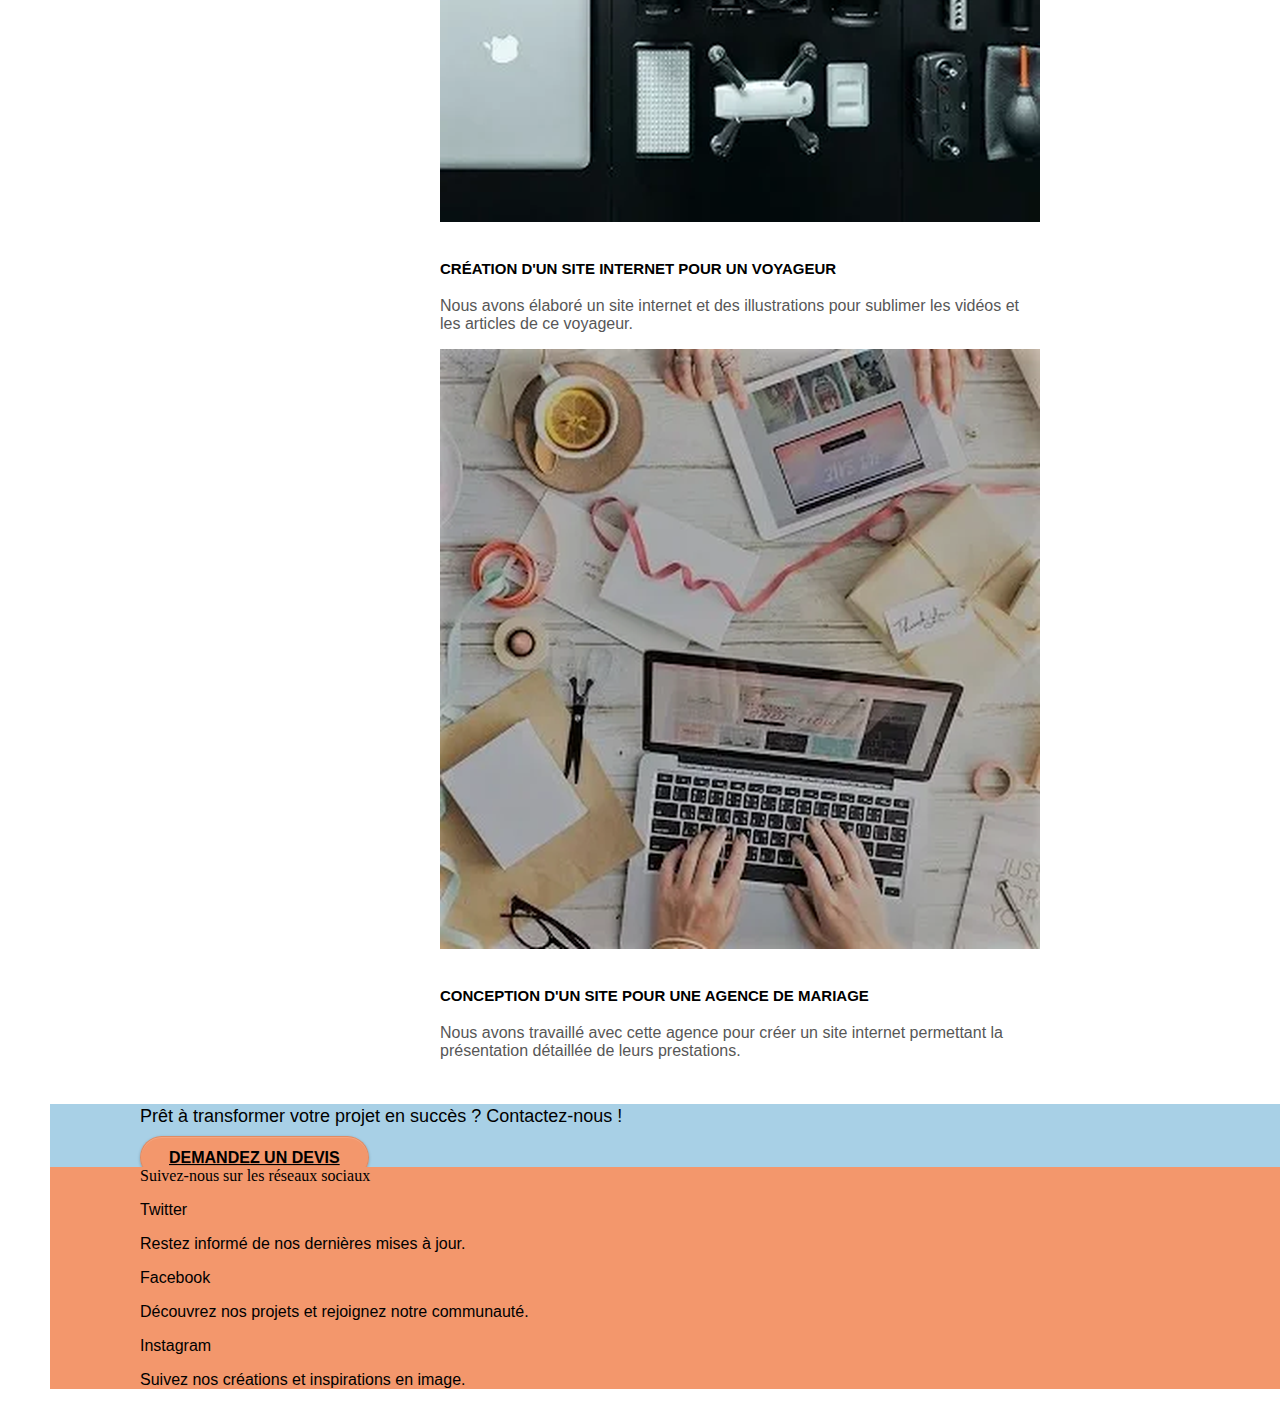
==== commit 891e44f1: "Update index.html" ====
--- a/index.html
+++ b/index.html
@@ -7,6 +7,7 @@
     <meta name="viewport" content="width=device-width, initial-scale=1.0, viewport-fit=cover">
     <link rel="shortcut icon" type="image/webp" href="favicon.webp">
 
+ <link rel="preload" href="https://fonts.googleapis.com/css2?family=Roboto:wght@400;500&display=swap" as="style">
     <!-- CSS Files -->
     <link rel="stylesheet" type="text/css" href="./css/bootstrap.css">
     <link rel="stylesheet" type="text/css" href="style.css">
@@ -192,7 +193,7 @@
     <div class="container bloc-sm">
         <div class="row">
             <div class="col-sm-12">
-                <h4 class="text-center" style="color: black;">Suivez-nous sur les réseaux sociaux</h4>
+                <div class="text-center" style="color: black;">Suivez-nous sur les réseaux sociaux
 
                 <div class="row row-no-gutters social">
                     <div class="col-sm-4 text-center">
--- a/style.css
+++ b/style.css
@@ -330,7 +330,8 @@
 }
 
 .navbar-nav .open .dropdown-menu > li > a {
-    text-align: inherit;
+     display: flex;
+    justify-content: center;
 }
 
 .nav > li a:hover,
